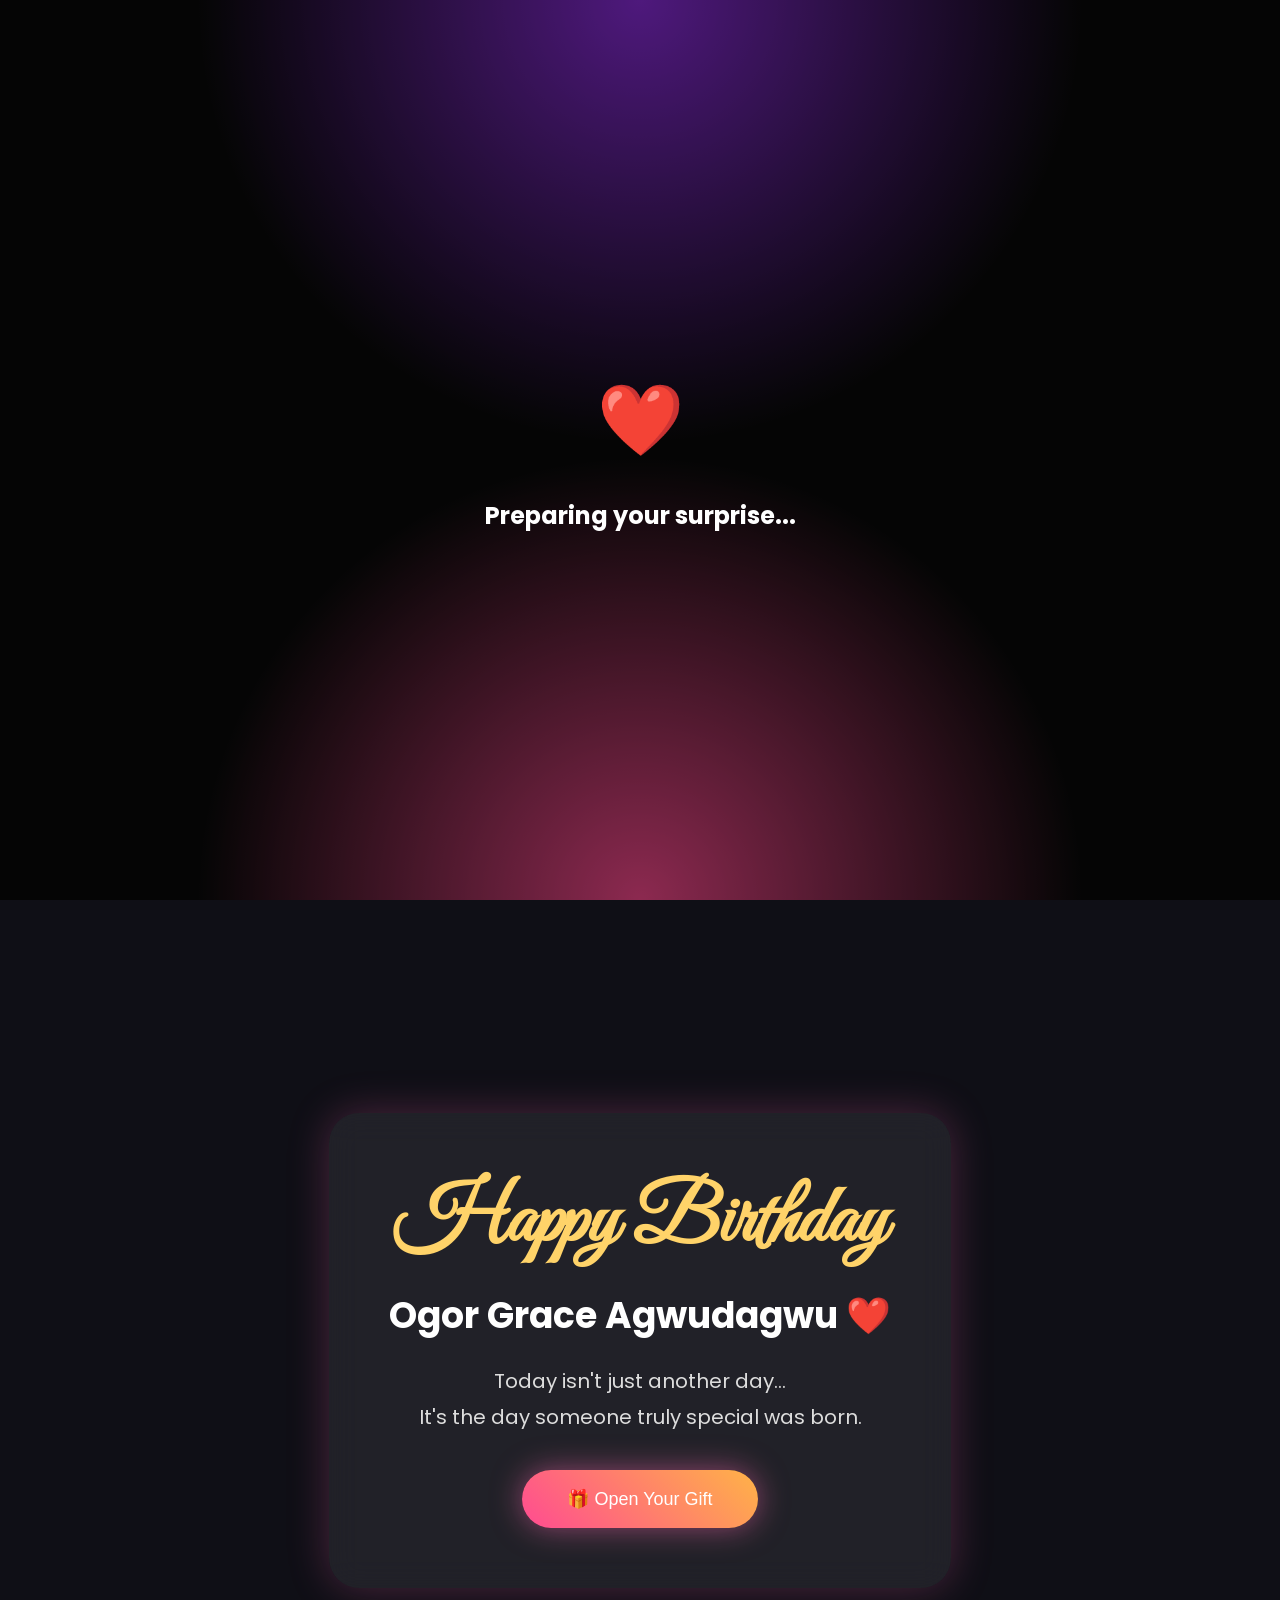
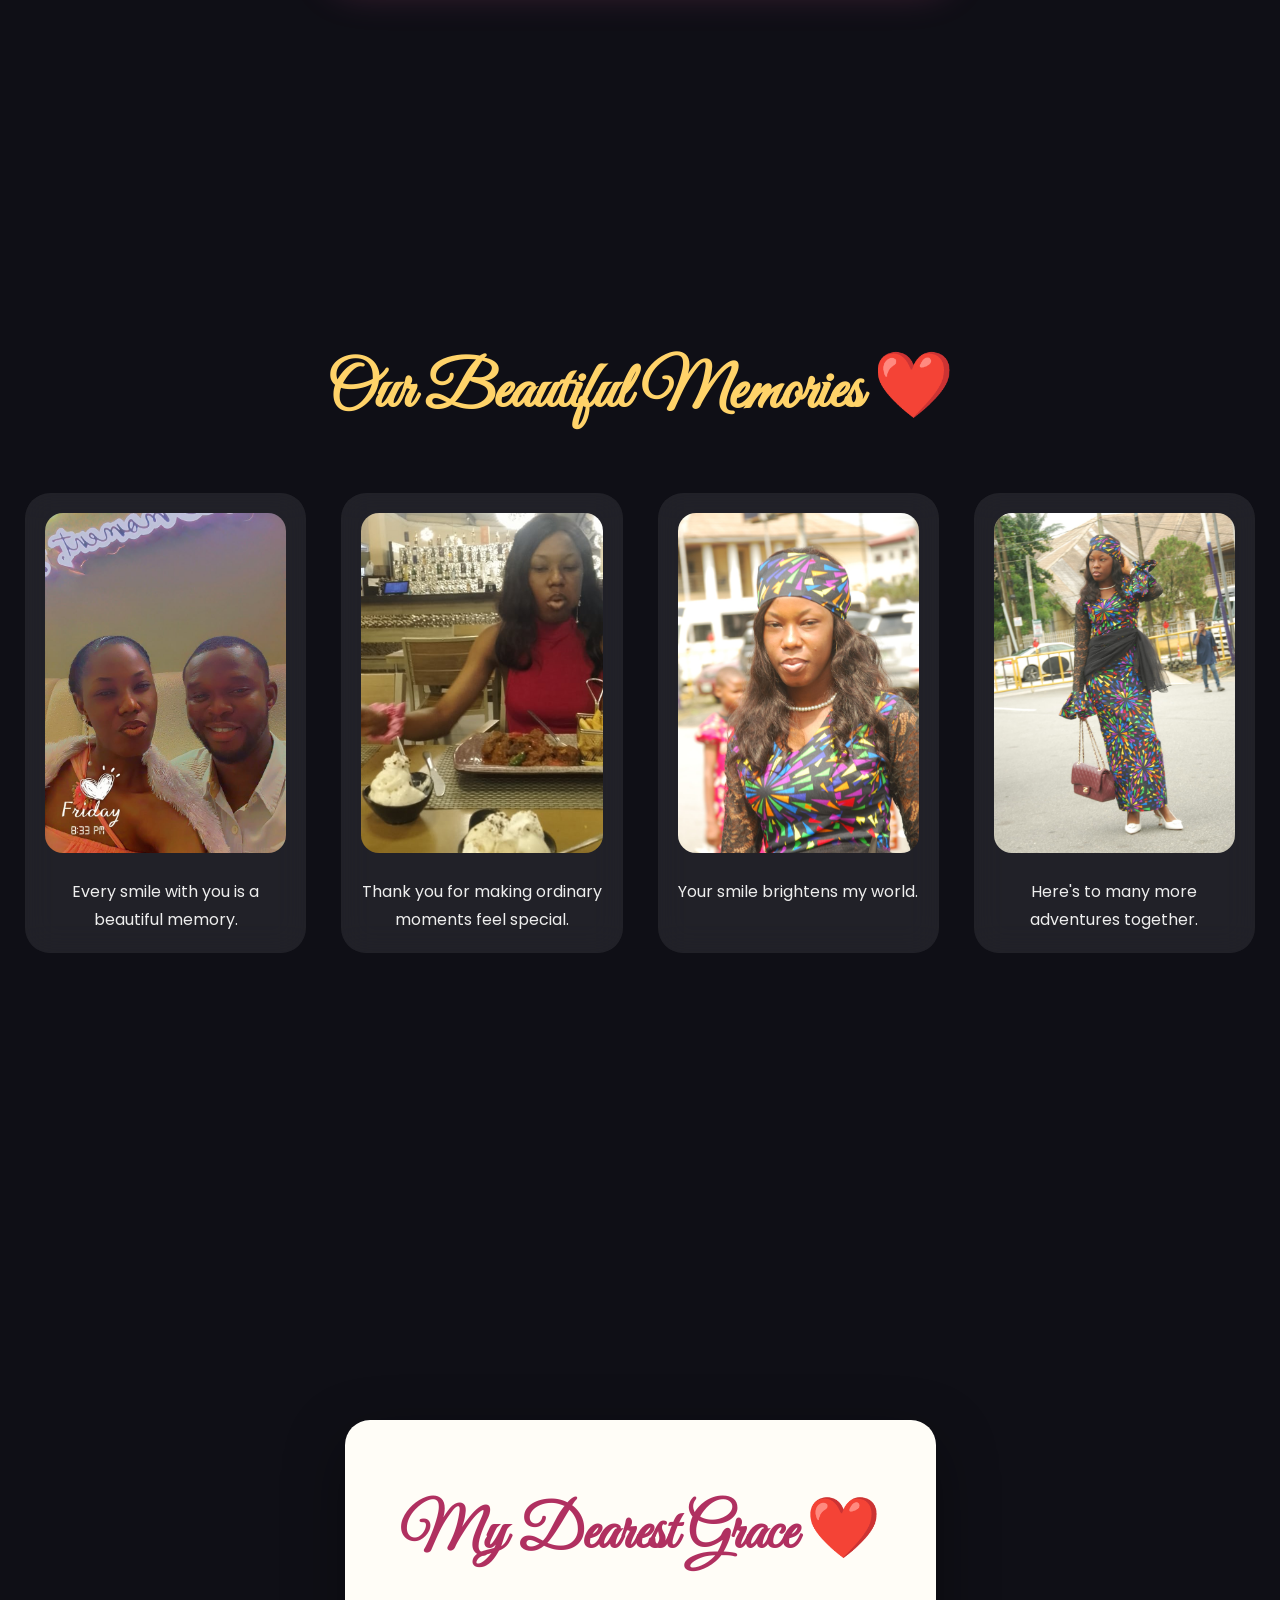
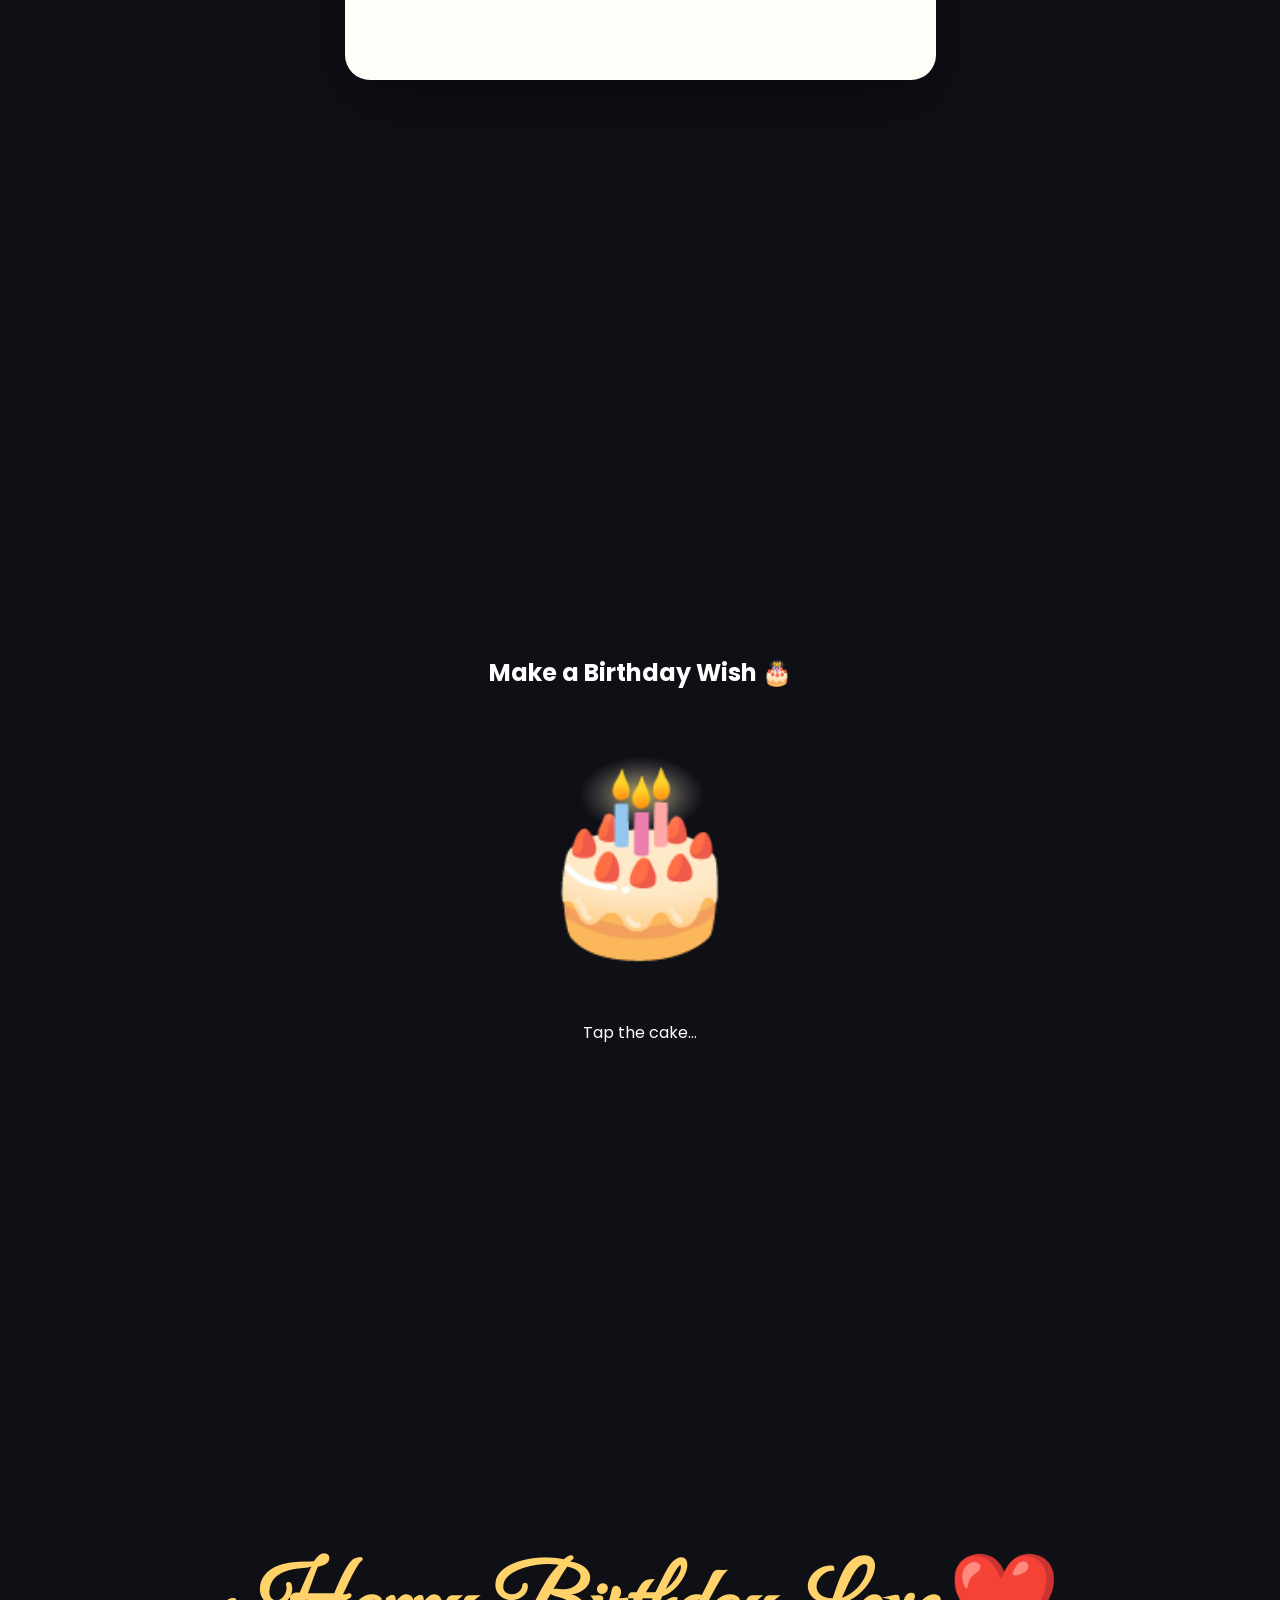
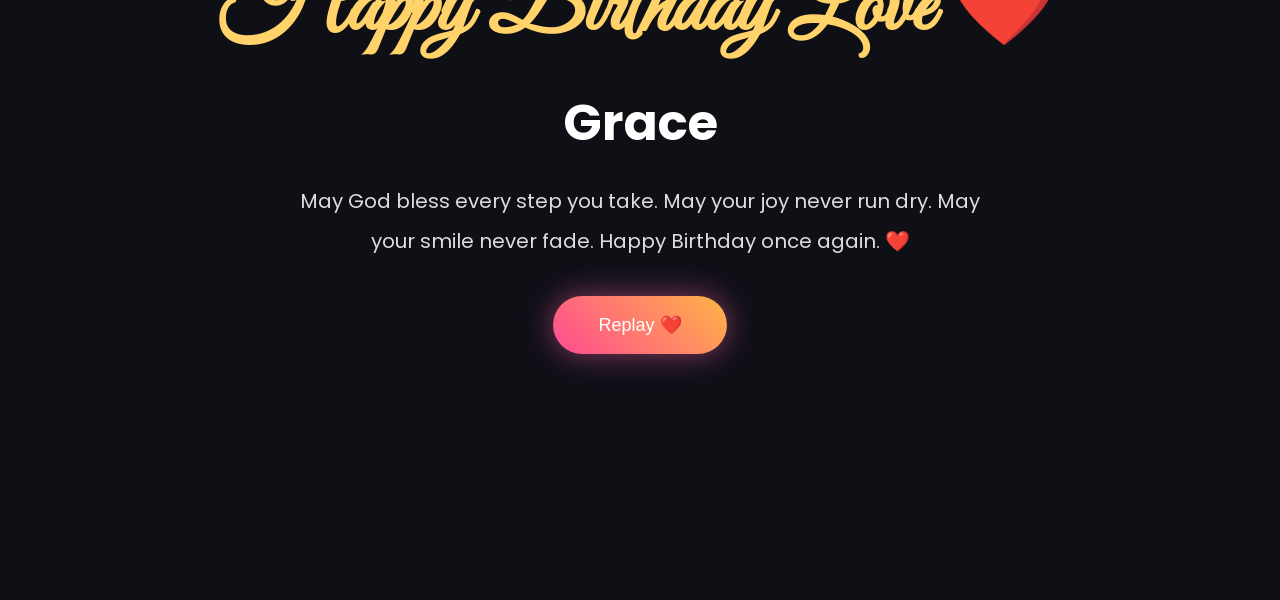
==== index.html @ 74f6b203 "Initial Birthday Website" ====
<!DOCTYPE html>
<html lang="en">
<head>

    <meta charset="UTF-8">
    <meta name="viewport" content="width=device-width, initial-scale=1.0">

    <title>Happy Birthday Grace ❤️</title>

    <link rel="stylesheet" href="css/style.css">
    <link rel="stylesheet" href="css/animations.css">
    <link rel="stylesheet" href="css/responsive.css">

    <link href="https://fonts.googleapis.com/css2?family=Great+Vibes&family=Poppins:wght@300;400;500;600;700&display=swap" rel="stylesheet">

</head>

<body>

<div id="loader">

    <div class="heart-loader">❤️</div>

    <h2>Preparing your surprise...</h2>

</div>


<!-- Floating Hearts -->
<div id="hearts"></div>


<!-- HOME -->

<section id="home">

<div class="overlay"></div>

<div class="home-content">

<h1>Happy Birthday</h1>

<h2>Ogor Grace Agwudagwu ❤️</h2>

<p>
Today isn't just another day...
<br>
It's the day someone truly special was born.
</p>

<button id="giftButton">

🎁 Open Your Gift

</button>

</div>

</section>



<!-- STORY -->

<section id="story">

<h2 class="title">

Our Beautiful Memories ❤️

</h2>

<div class="gallery">

<div class="card">

<img src="assets/images/photo1.jpg">

<p>Every smile with you is a beautiful memory.</p>

</div>


<div class="card">

<img src="assets/images/photo2.jpg">

<p>Thank you for making ordinary moments feel special.</p>

</div>


<div class="card">

<img src="assets/images/photo3.jpg">

<p>Your smile brightens my world.</p>

</div>


<div class="card">

<img src="assets/images/photo4.jpg">

<p>Here's to many more adventures together.</p>

</div>

</div>

</section>



<!-- LETTER -->

<section id="letter">

<div class="paper">

<h2>My Dearest Grace ❤️</h2>

<p id="typedText"></p>

</div>

</section>



<!-- CAKE -->

<section id="cake">

<h2>

Make a Birthday Wish 🎂

</h2>

<div id="cakeEmoji">

🎂

</div>

<p>

Tap the cake...

</p>

</section>




<!-- FINAL -->

<section id="ending">

<h1>

Happy Birthday Love ❤️

</h1>

<h2>

Grace

</h2>

<p>

May God bless every step you take.

May your joy never run dry.

May your smile never fade.

Happy Birthday once again.

❤️

</p>

<button onclick="location.reload()">

Replay ❤️

</button>

</section>



<audio id="bgMusic" loop>

<source src="assets/music/music.mp3" type="audio/mpeg">

</audio>

<script src="js/gallery.js"></script>
<script src="js/fireworks.js"></script>
<script src="js/music.js"></script>
<script src="js/typing.js"></script>
<script src="js/script.js"></script>

<script src="js/script.js"></script>

</body>

</html>
---- css/style.css ----
/* ===========================
   GLOBAL
=========================== */

*{
    margin:0;
    padding:0;
    box-sizing:border-box;
}

html{
    scroll-behavior:smooth;
}

body{

    font-family:'Poppins',sans-serif;
    background:#0f0f16;
    color:white;
    overflow-x:hidden;

}


/* ===========================
BACKGROUND
=========================== */

body::before{

    content:"";
    position:fixed;
    inset:0;

    background:

    radial-gradient(circle at top,#8e2de2 0%,transparent 40%),

    radial-gradient(circle at bottom,#ff4b91 0%,transparent 40%),

    #090909;

    z-index:-2;

}

body::after{

    content:"";
    position:fixed;
    inset:0;

    background:rgba(0,0,0,.45);

    z-index:-1;

}



/* ===========================
LOADER
=========================== */

#loader{

height:100vh;

display:flex;

flex-direction:column;

justify-content:center;

align-items:center;

gap:25px;

}

.heart-loader{

font-size:70px;

animation:beat 1s infinite;

}

@keyframes beat{

0%{transform:scale(1);}

50%{transform:scale(1.25);}

100%{transform:scale(1);}

}



/* ===========================
SECTIONS
=========================== */

section{

min-height:100vh;

padding:80px 25px;

display:flex;

flex-direction:column;

justify-content:center;

align-items:center;

text-align:center;

}



/* ===========================
HOME
=========================== */

#home{

position:relative;

}

.home-content{

max-width:850px;

backdrop-filter:blur(15px);

background:rgba(255,255,255,.08);

padding:60px;

border-radius:30px;

box-shadow:0 0 40px rgba(255,105,180,.25);

}

.home-content h1{

font-family:'Great Vibes',cursive;

font-size:80px;

color:#ffd369;

margin-bottom:15px;

}

.home-content h2{

font-size:36px;

margin-bottom:20px;

color:white;

}

.home-content p{

font-size:20px;

line-height:1.8;

color:#ddd;

margin-bottom:35px;

}



/* ===========================
BUTTON
=========================== */

button{

padding:18px 45px;

border:none;

border-radius:60px;

font-size:18px;

cursor:pointer;

background:linear-gradient(45deg,#ff4b91,#ffb347);

color:white;

transition:.35s;

box-shadow:0 0 30px rgba(255,105,180,.5);

}

button:hover{

transform:translateY(-5px) scale(1.05);

box-shadow:0 15px 40px rgba(255,105,180,.6);

}



/* ===========================
SECTION TITLES
=========================== */

.title{

font-family:'Great Vibes',cursive;

font-size:65px;

color:#ffd369;

margin-bottom:60px;

}



/* ===========================
PHOTO GALLERY
=========================== */

.gallery{

display:grid;

grid-template-columns:repeat(auto-fit,minmax(260px,1fr));

gap:35px;

width:100%;

max-width:1300px;

}

.card{

background:rgba(255,255,255,.08);

padding:20px;

border-radius:25px;

backdrop-filter:blur(15px);

transition:.4s;

overflow:hidden;

}

.card:hover{

transform:translateY(-10px);

}

.card img{

width:100%;

height:340px;

object-fit:cover;

border-radius:18px;

}

.card p{

margin-top:18px;

font-size:16px;

line-height:1.7;

color:#eee;

}



/* ===========================
LETTER
=========================== */

.paper{

background:#fffdf7;

color:#444;

padding:55px;

border-radius:25px;

max-width:900px;

line-height:2;

box-shadow:0 20px 60px rgba(0,0,0,.35);

}

.paper h2{

font-family:'Great Vibes',cursive;

font-size:60px;

color:#b03060;

margin-bottom:30px;

}



/* ===========================
CAKE
=========================== */

#cakeEmoji{

font-size:180px;

margin:30px 0;

cursor:pointer;

transition:.4s;

}

#cakeEmoji:hover{

transform:scale(1.1);

}



/* ===========================
ENDING
=========================== */

#ending h1{

font-family:'Great Vibes',cursive;

font-size:90px;

color:#ffd369;

margin-bottom:20px;

}

#ending h2{

font-size:50px;

margin-bottom:20px;

}

#ending p{

max-width:700px;

line-height:2;

font-size:20px;

color:#ddd;

margin-bottom:35px;

}



/* ===========================
FLOATING HEARTS
=========================== */

.heart{

position:fixed;

bottom:-50px;

font-size:22px;

animation:floatUp linear forwards;

pointer-events:none;

opacity:.85;

}

@keyframes floatUp{

0%{

transform:translateY(0) rotate(0deg);

opacity:0;

}

15%{

opacity:1;

}

100%{

transform:translateY(-120vh) rotate(360deg);

opacity:0;

}

}



/* ===========================
MOBILE
=========================== */

@media(max-width:768px){

.home-content{

padding:35px 25px;

}

.home-content h1{

font-size:55px;

}

.home-content h2{

font-size:25px;

}

.title{

font-size:45px;

}

.paper{

padding:30px;

}

.paper h2{

font-size:45px;

}

#cakeEmoji{

font-size:120px;

}

#ending h1{

font-size:60px;

}

#ending h2{

font-size:34px;

}

}
---- css/responsive.css ----
/* ==========================================
   RESPONSIVE.CSS
   ========================================== */

/* Large Tablets */
@media (max-width: 1200px){

.home-content{
    width:90%;
}

.gallery{
    grid-template-columns:repeat(2,1fr);
}

.paper{
    width:90%;
}

}


/* Tablets */

@media (max-width:900px){

.home-content h1{
    font-size:60px;
}

.home-content h2{
    font-size:28px;
}

.title{
    font-size:48px;
}

.gallery{
    grid-template-columns:1fr;
}

.card img{
    height:420px;
}

.paper{
    padding:35px;
}

#cakeEmoji{
    font-size:130px;
}

}


/* Phones */

@media (max-width:768px){

section{
    padding:60px 18px;
}

.home-content{

padding:30px 20px;

border-radius:20px;

}

.home-content h1{

font-size:46px;

}

.home-content h2{

font-size:22px;

line-height:1.5;

}

.home-content p{

font-size:16px;

}

button{

width:100%;

font-size:17px;

padding:16px;

}

.title{

font-size:42px;

}

.card{

padding:15px;

}

.card img{

height:320px;

}

.paper{

padding:25px;

line-height:1.8;

}

.paper h2{

font-size:42px;

}

.paper p{

font-size:16px;

}

#cakeEmoji{

font-size:100px;

}

#ending h1{

font-size:52px;

}

#ending h2{

font-size:30px;

}

#ending p{

font-size:17px;

}

}


/* Small Phones */

@media (max-width:480px){

.home-content h1{

font-size:38px;

}

.home-content h2{

font-size:20px;

}

.title{

font-size:36px;

}

.card img{

height:260px;

}

.paper h2{

font-size:35px;

}

.paper{

padding:20px;

}

#cakeEmoji{

font-size:80px;

}

#ending h1{

font-size:42px;

}

#ending h2{

font-size:26px;

}

}
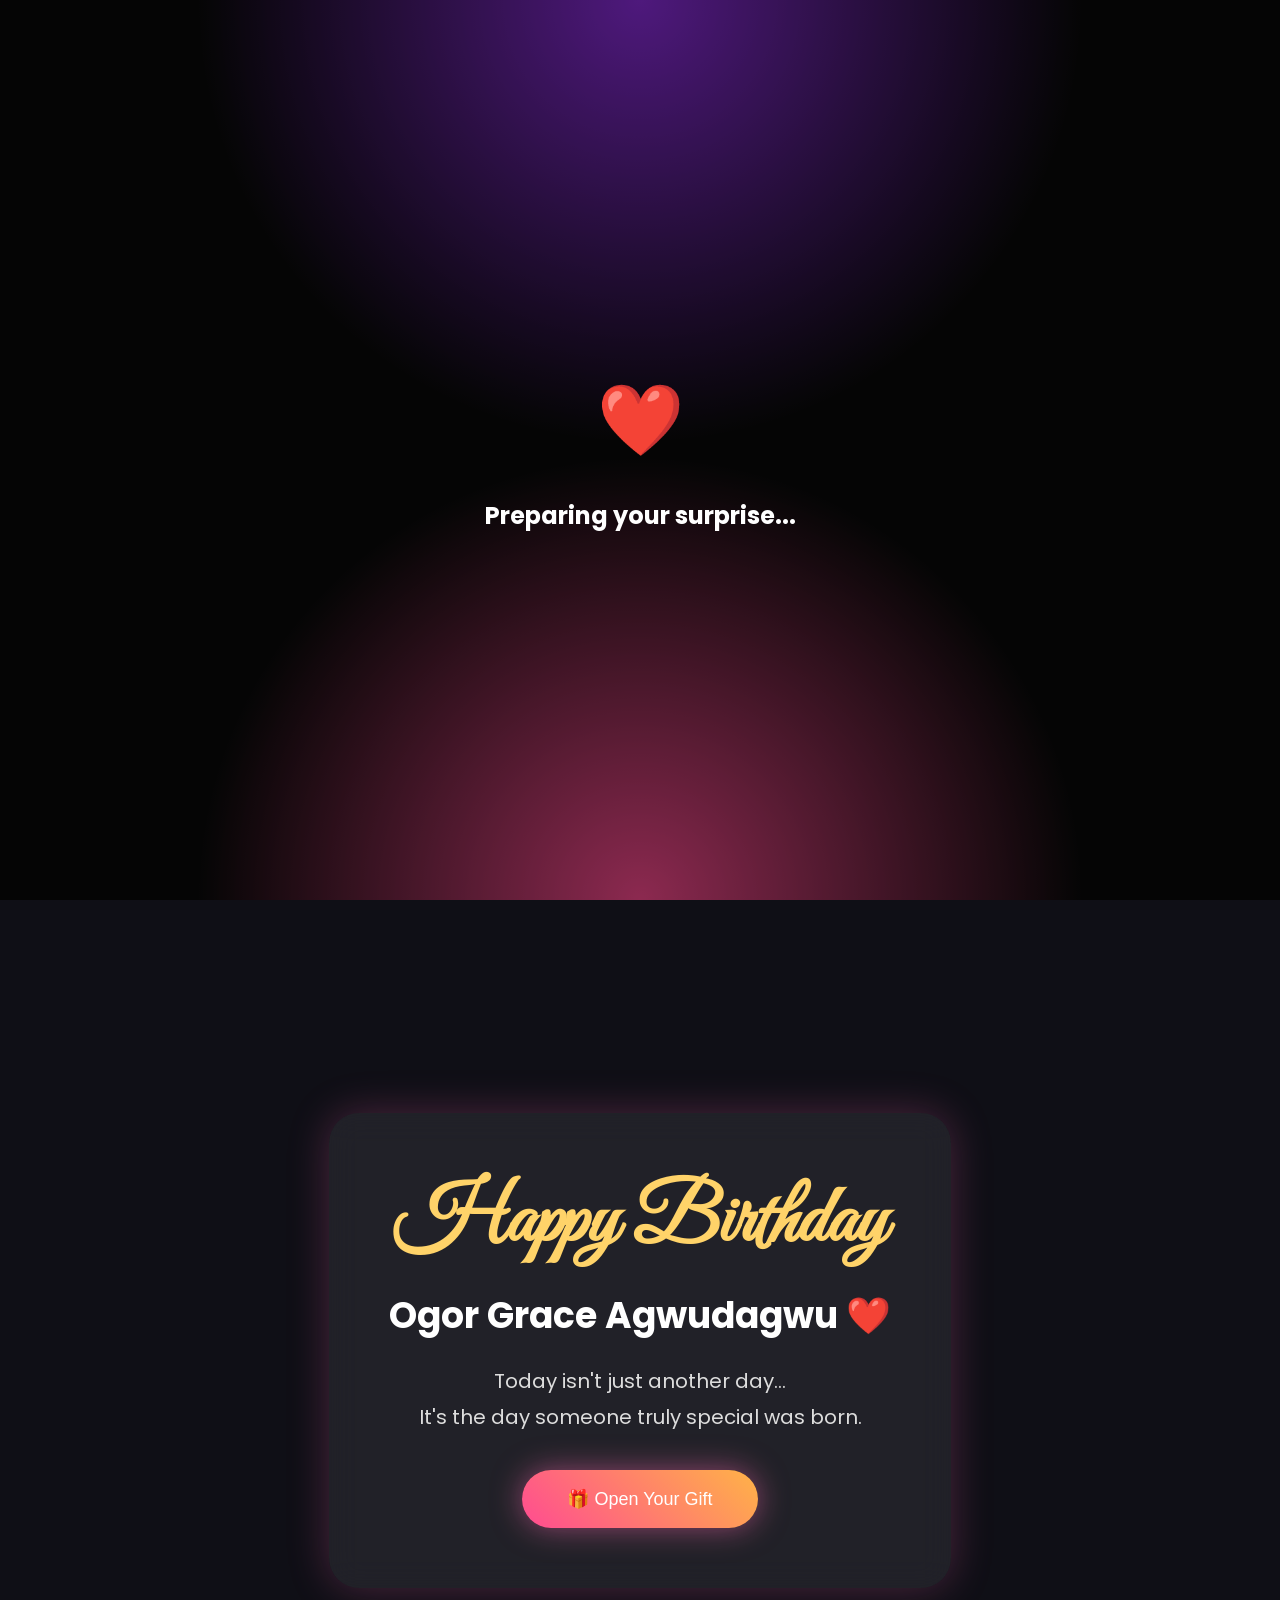
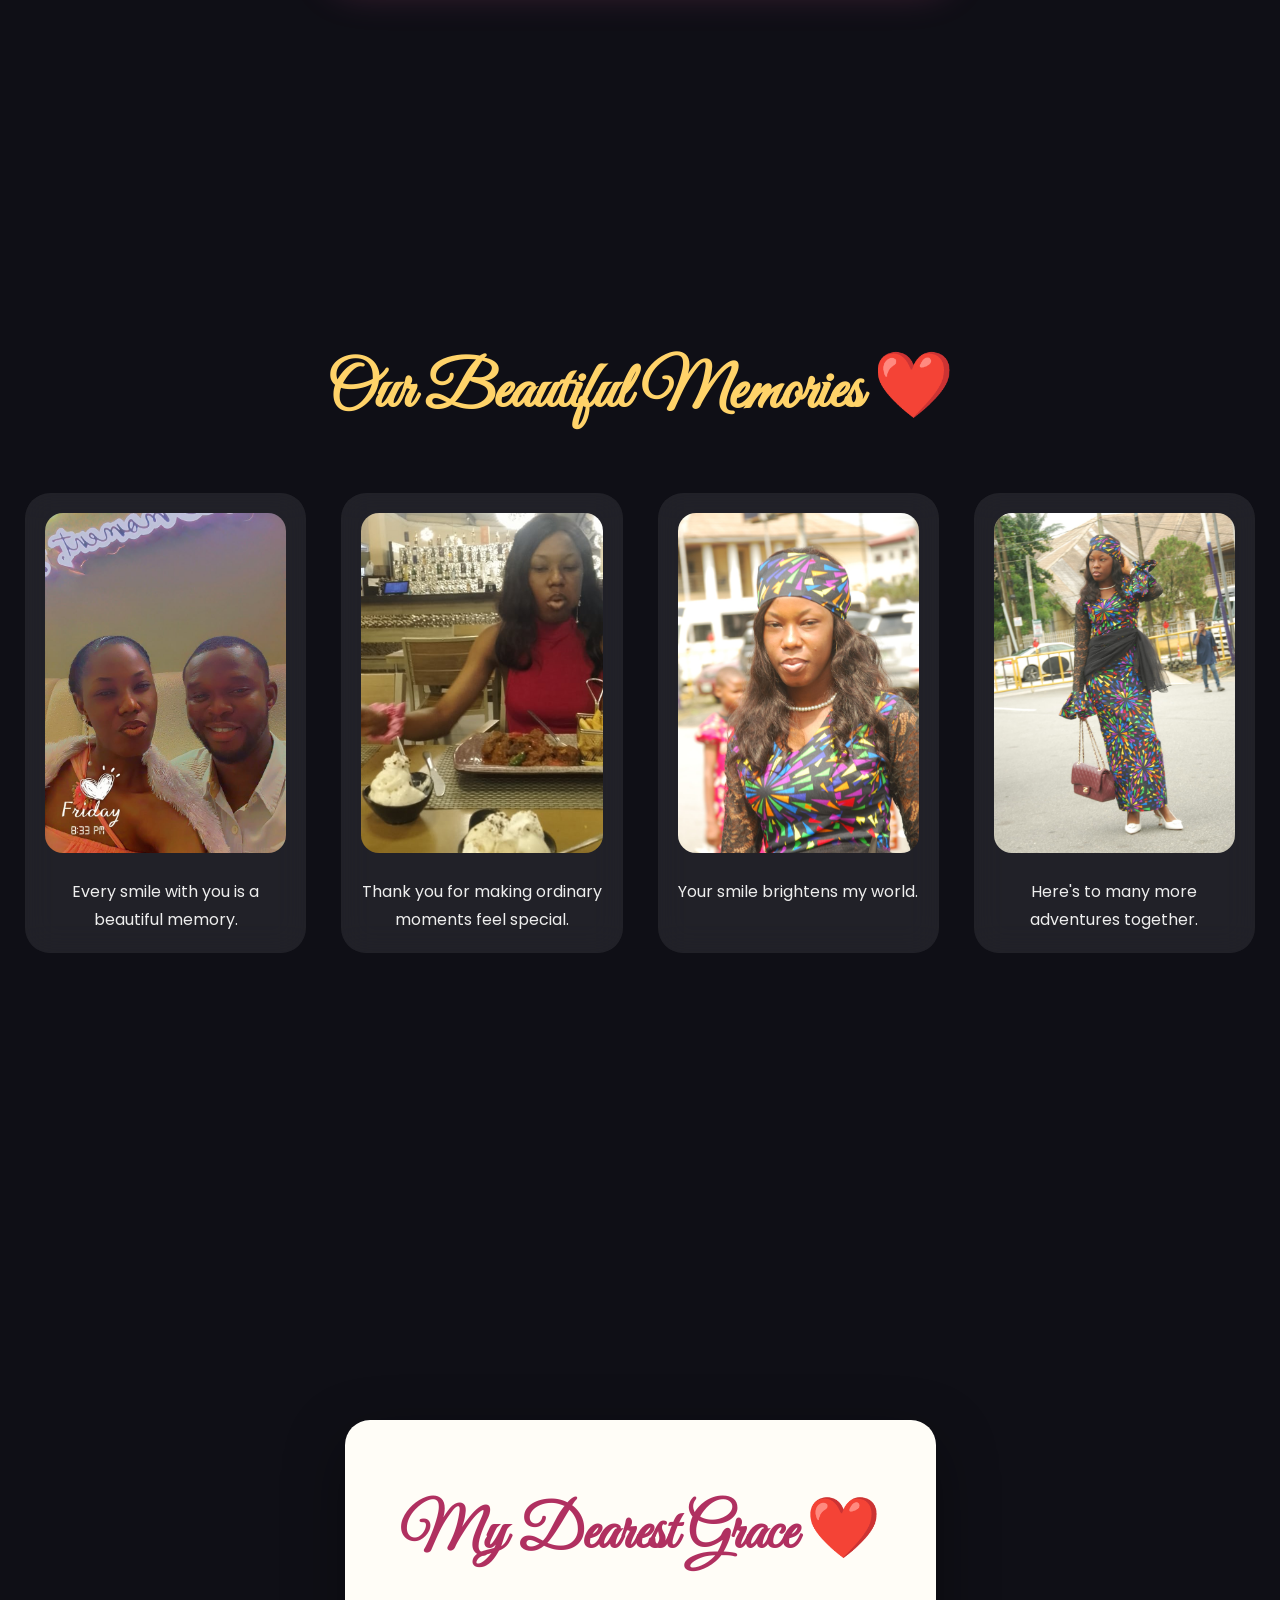
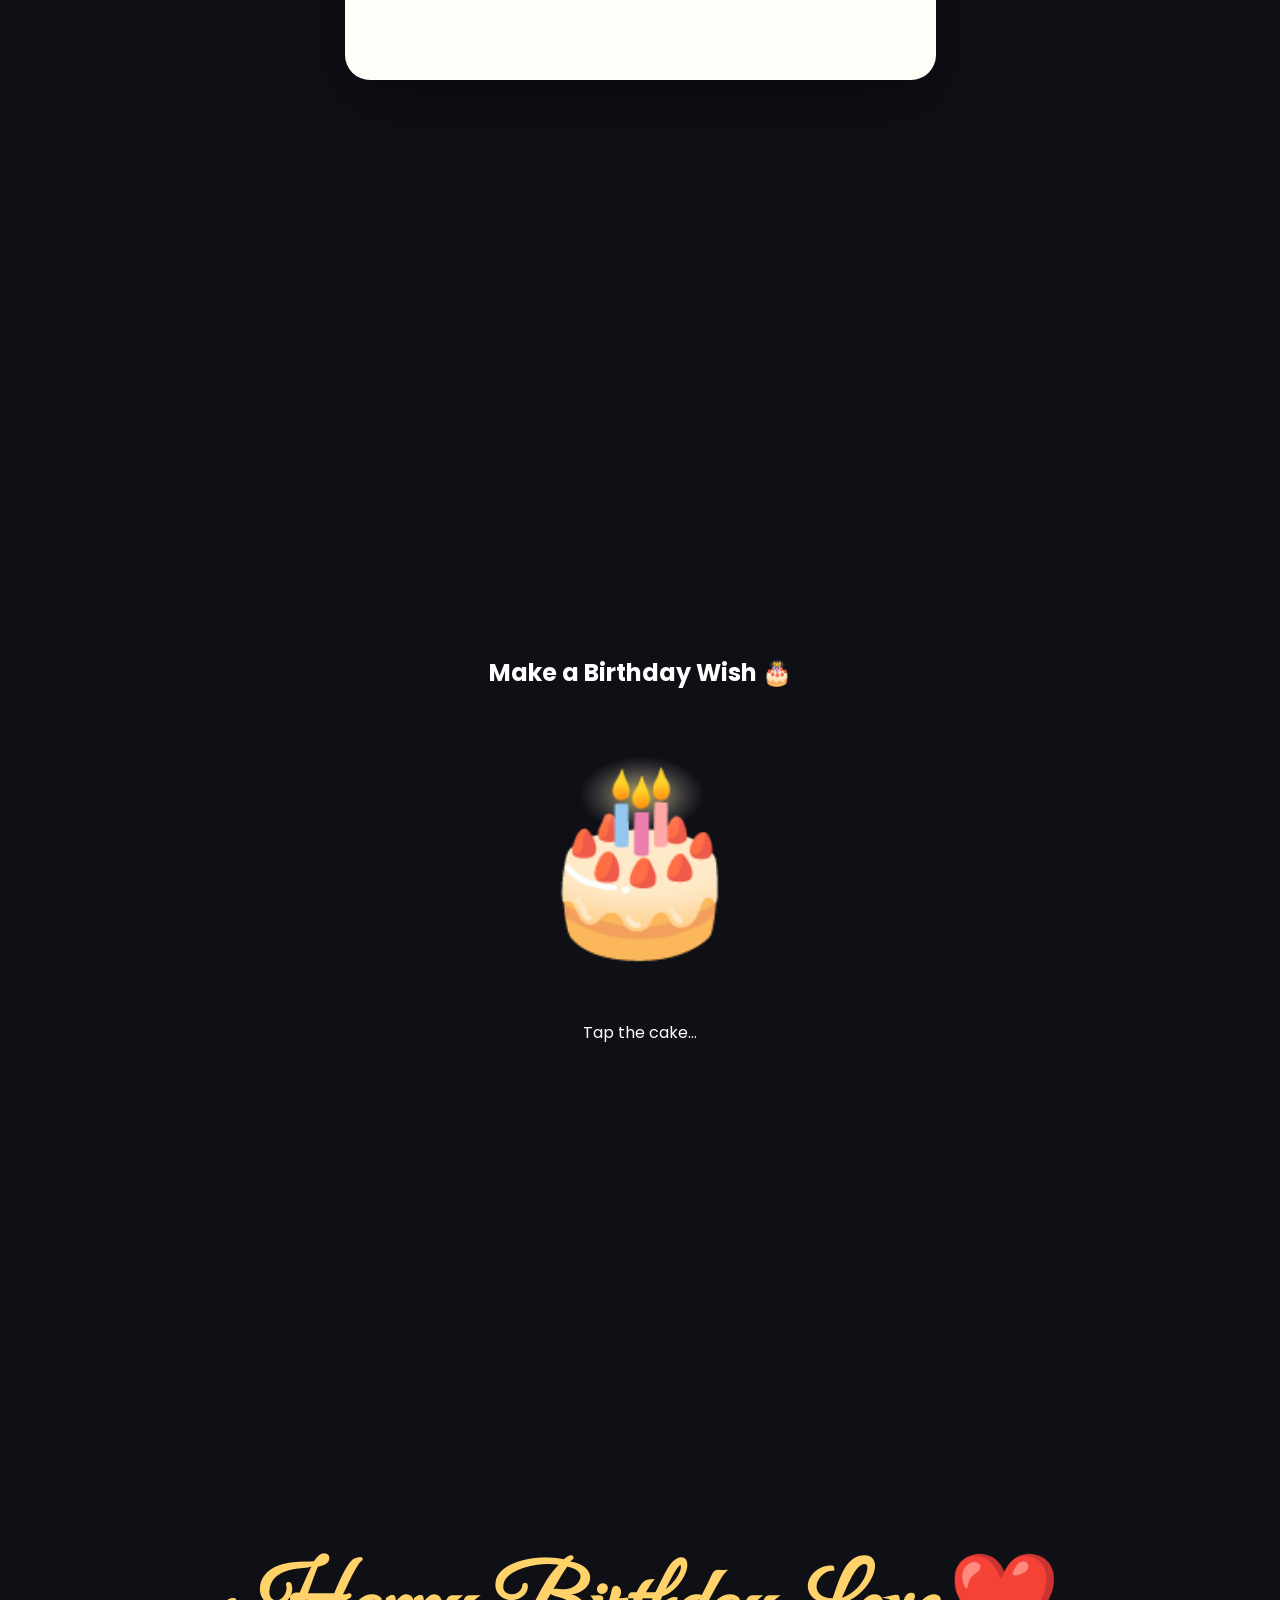
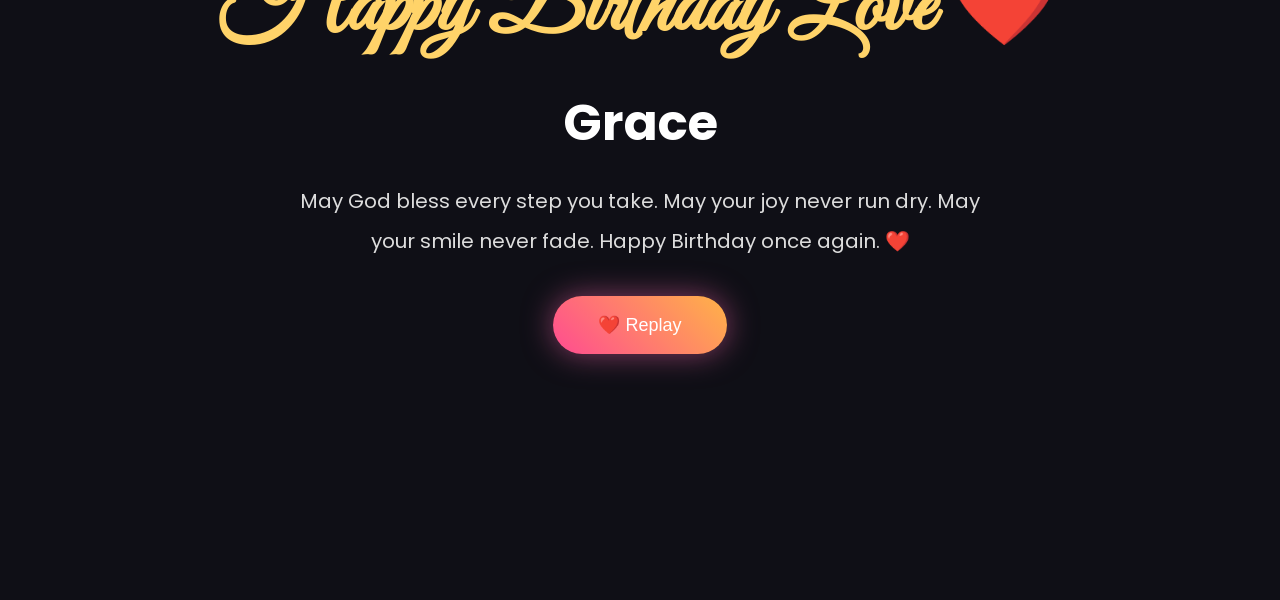
==== commit 4b9dbb20: "Fix duplicate HTML and update button ID Removed duplicate HTML structure and corrected button ID." ====
--- a/index.html
+++ b/index.html
@@ -186,10 +186,8 @@
 
 </p>
 
-<button onclick="location.reload()">
-
-Replay ❤️
-
+<button id="replayBtn">
+❤️ Replay
 </button>
 
 </section>
@@ -212,4 +210,4 @@
 
 </body>
 
-</html>+</html>
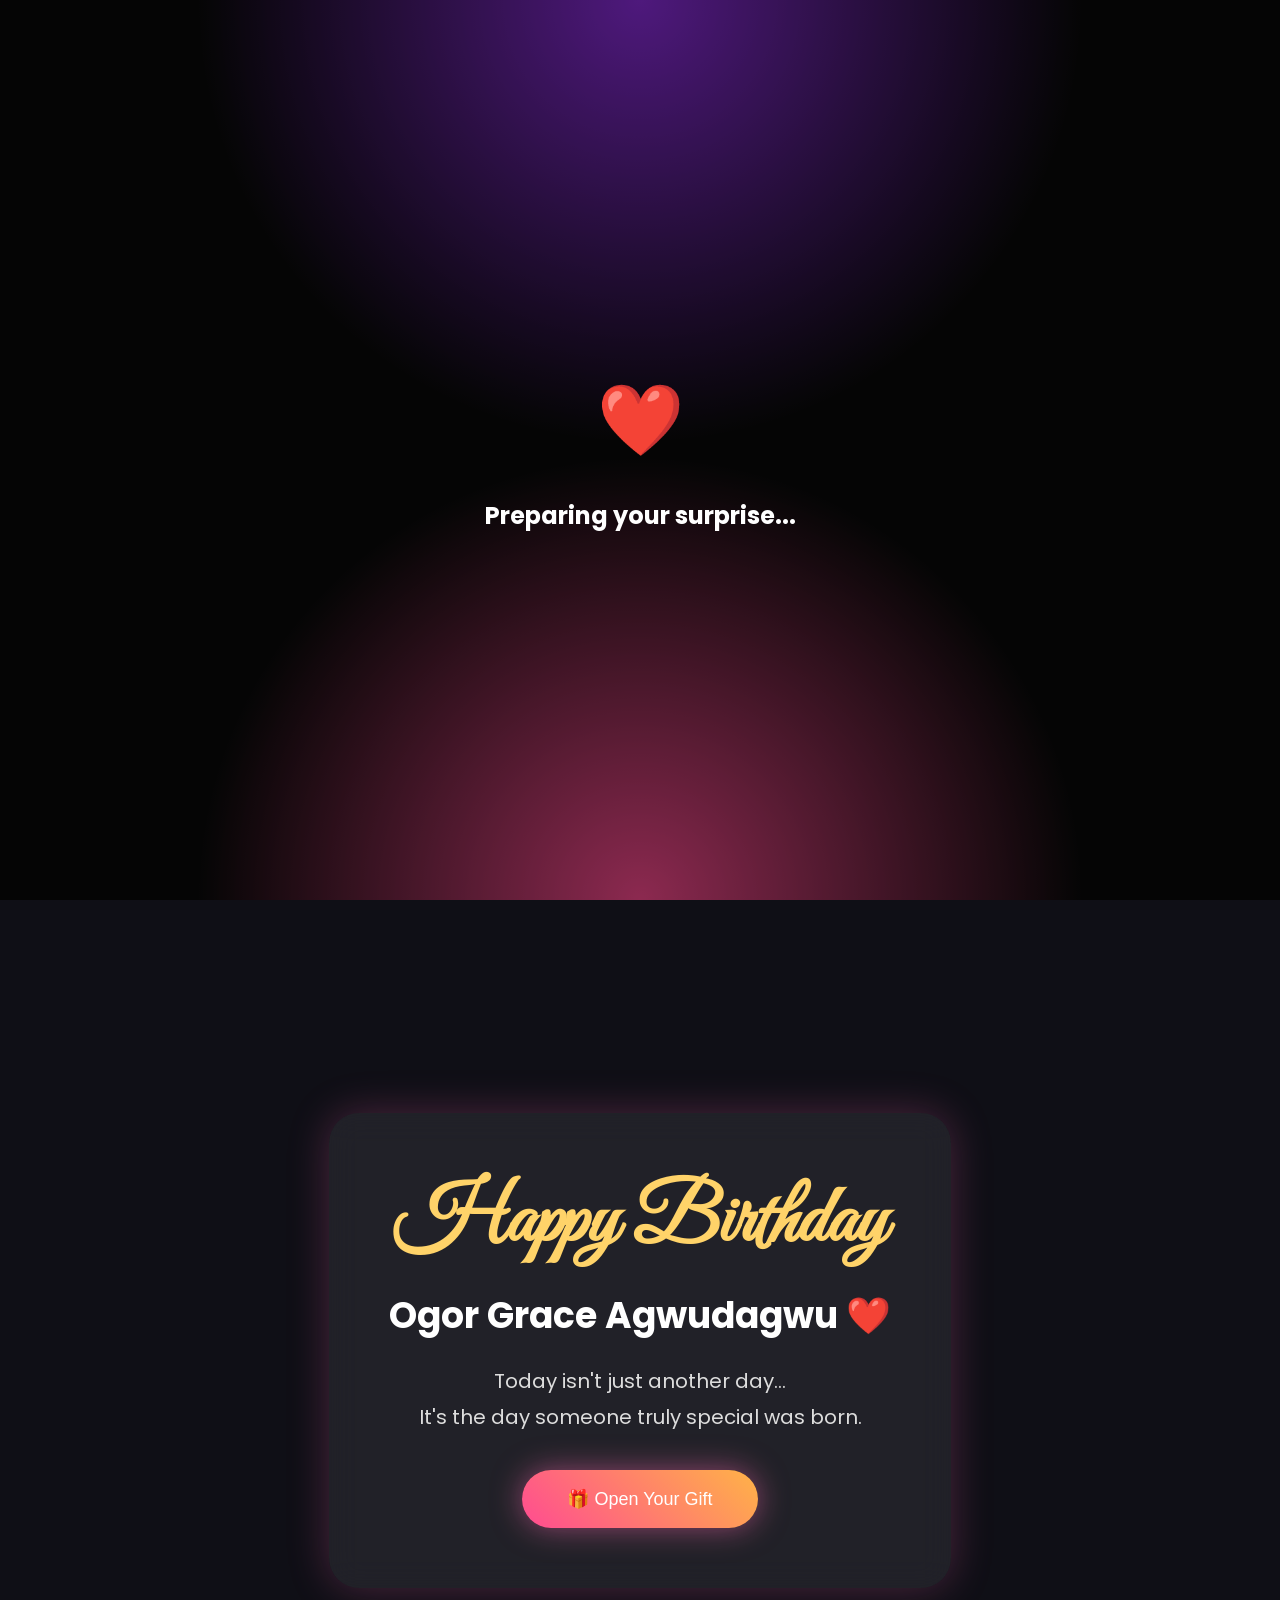
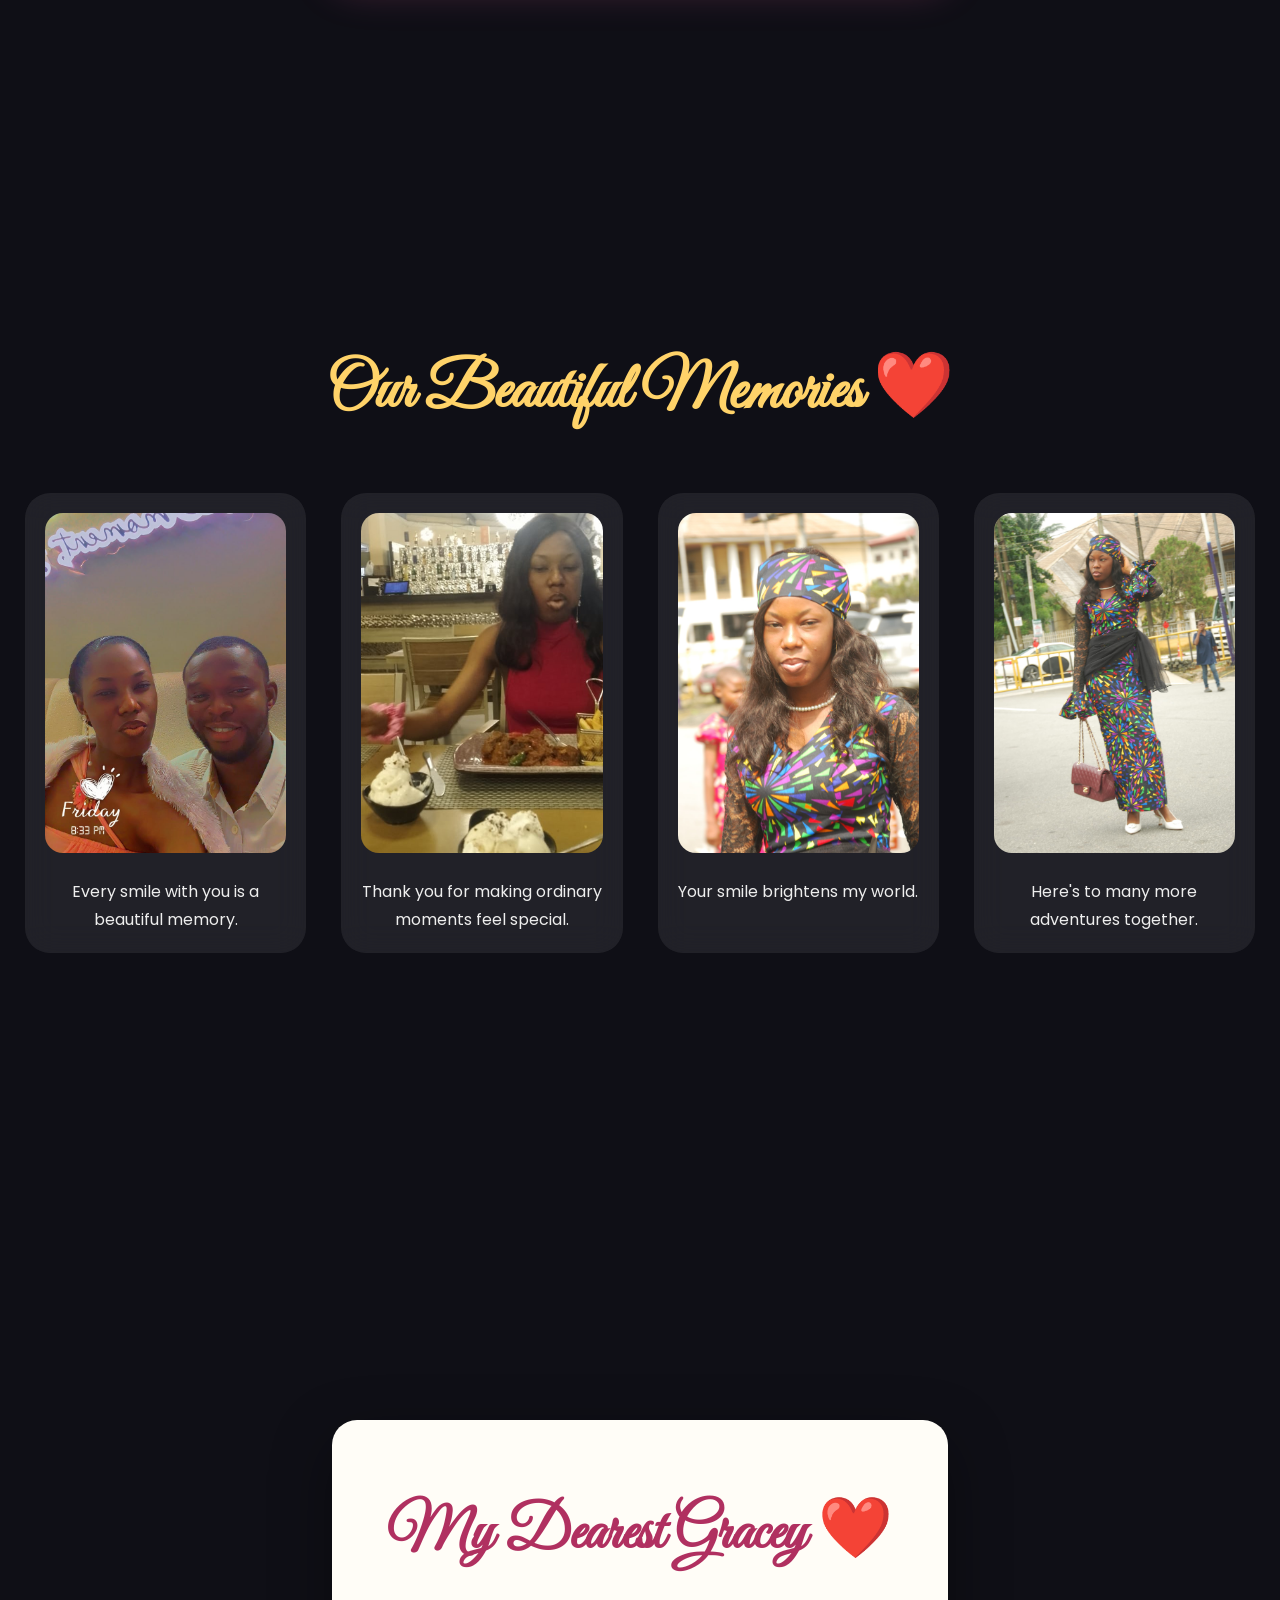
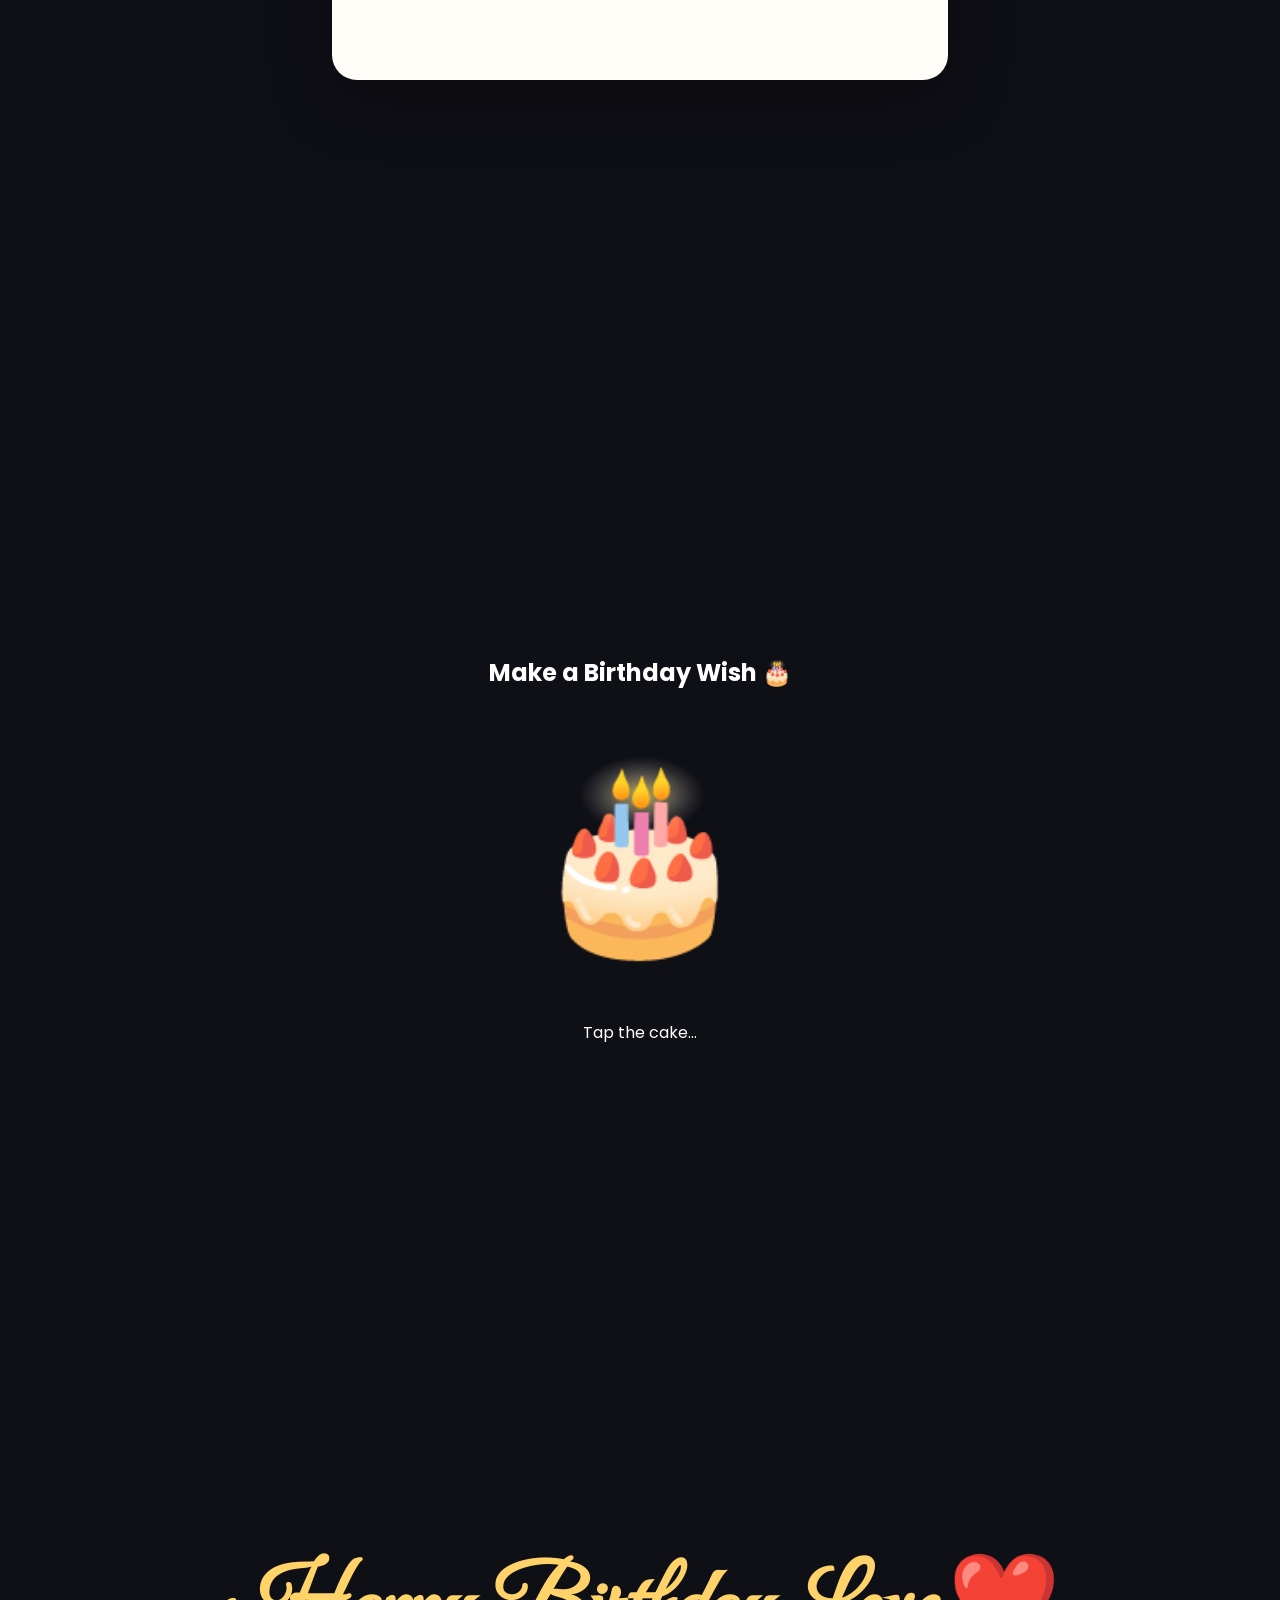
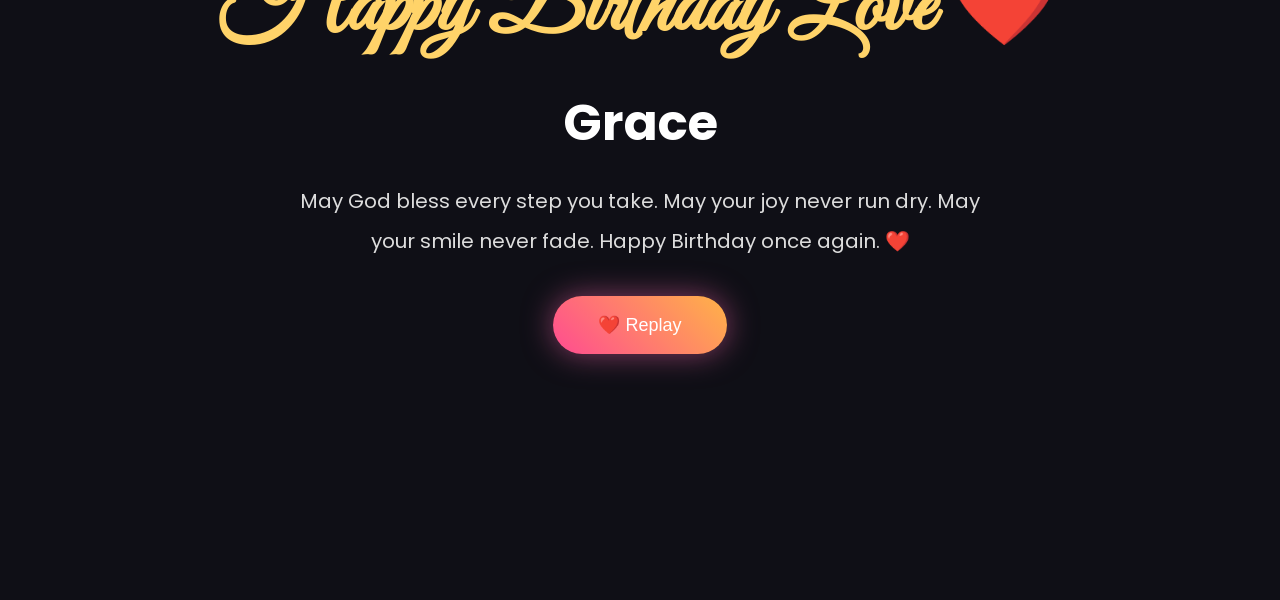
==== commit 1cc4f29c: "Update index.html" ====
--- a/index.html
+++ b/index.html
@@ -119,7 +119,7 @@
 
 <div class="paper">
 
-<h2>My Dearest Grace ❤️</h2>
+<h2>My Dearest Gracey ❤️</h2>
 
 <p id="typedText"></p>
 
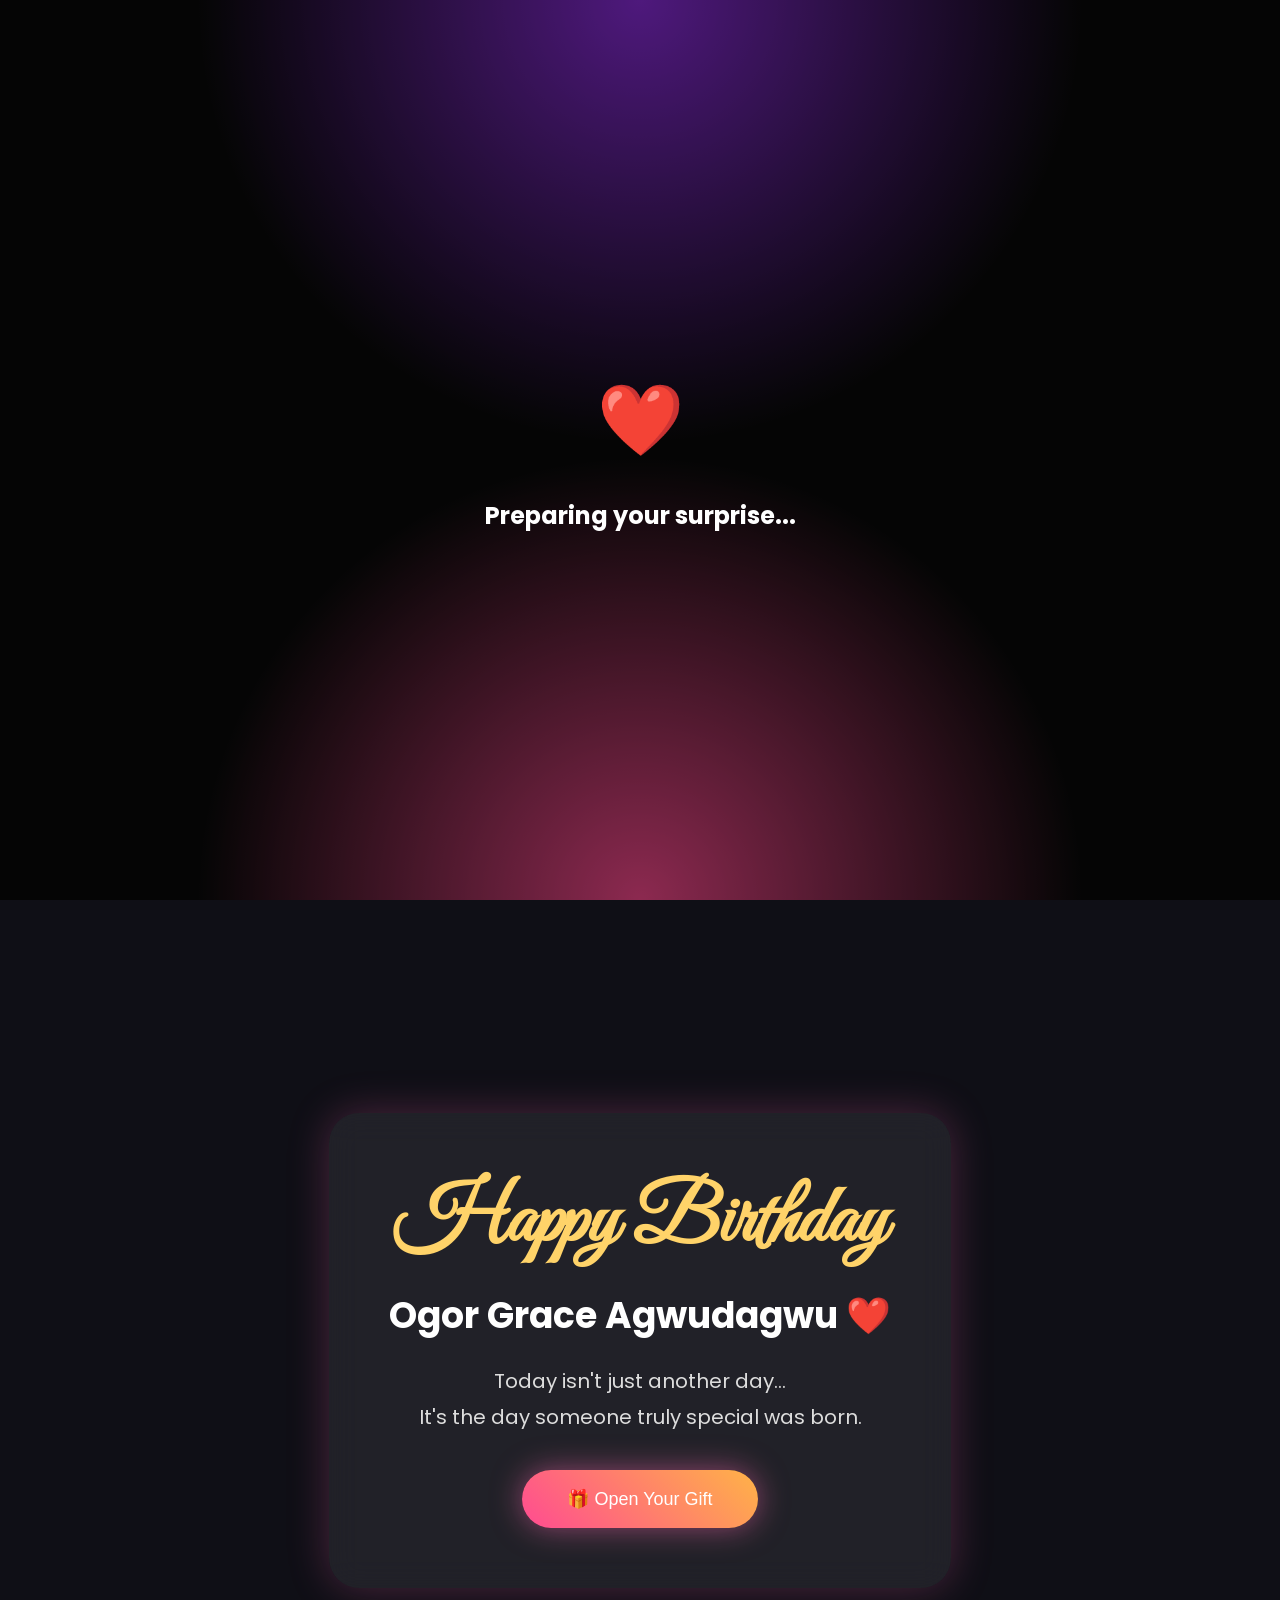
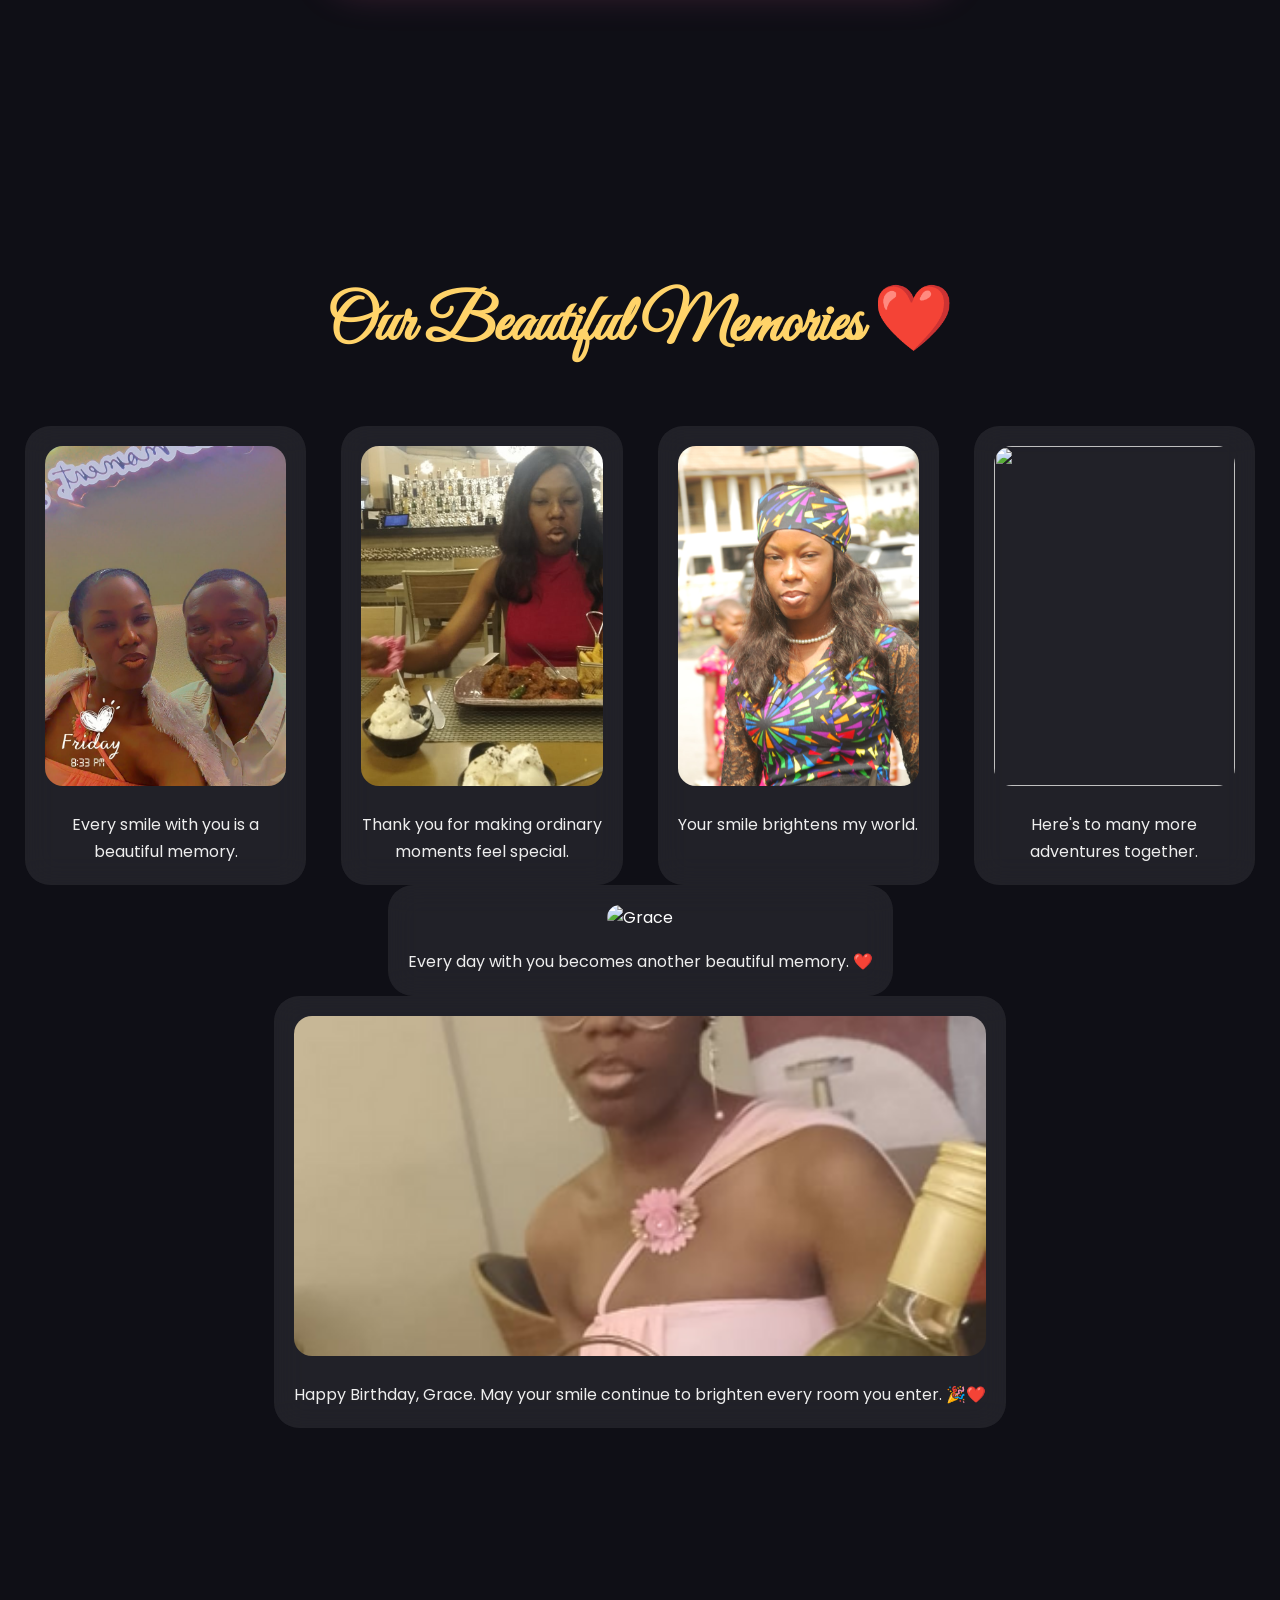
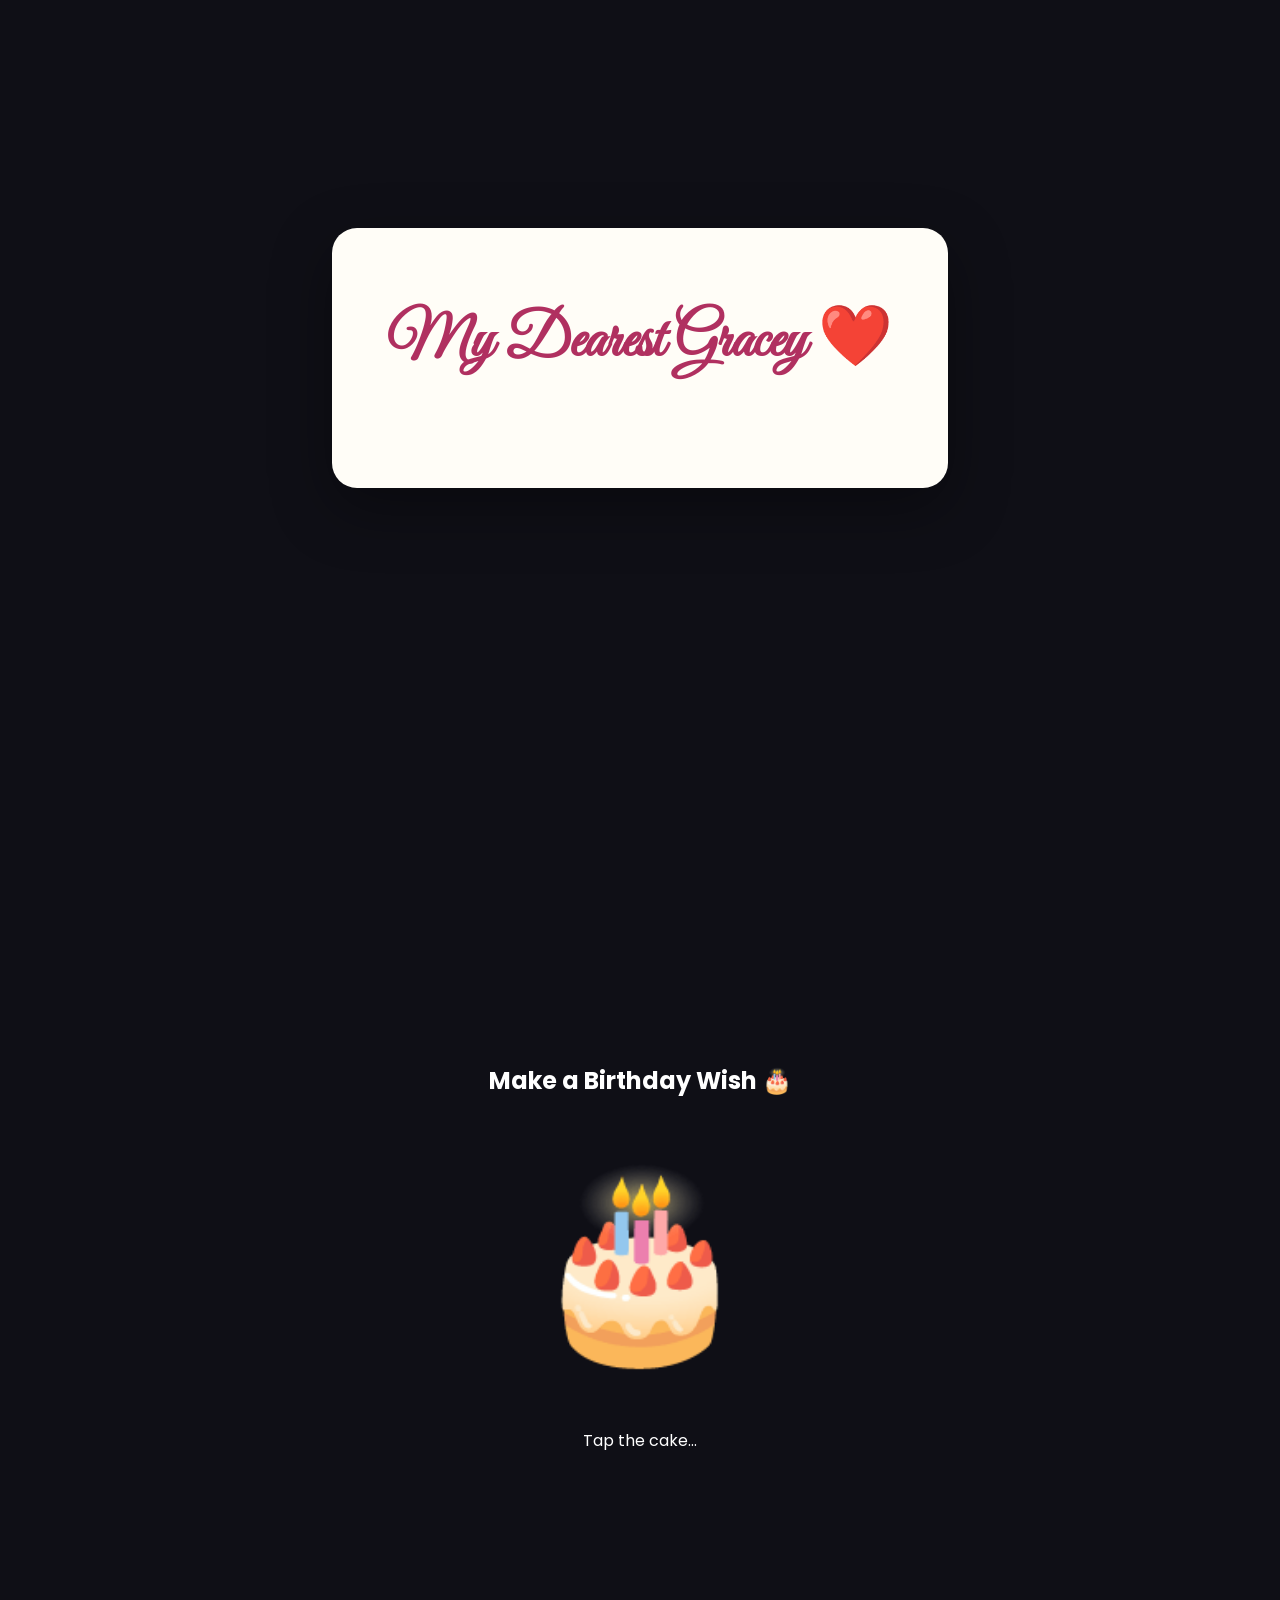
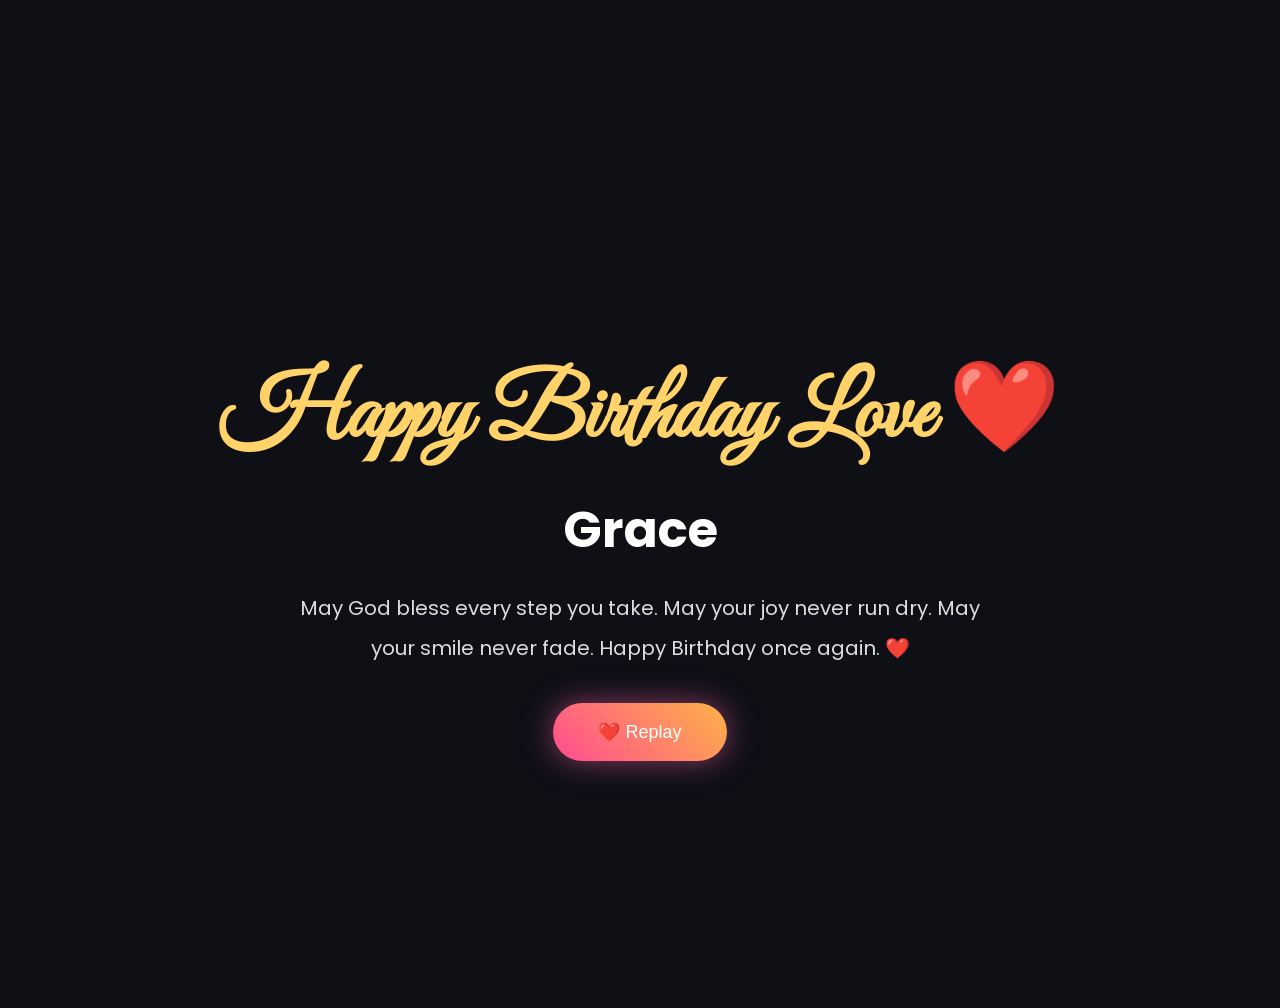
==== commit 53e467bc: "Update index.html" ====
--- a/index.html
+++ b/index.html
@@ -109,6 +109,26 @@
 
 </div>
 
+<div class="card">
+
+    <img src="assets/images/photo5.jpg" alt="Grace">
+
+    <p>
+        Every day with you becomes another beautiful memory. ❤️
+    </p>
+
+</div>
+
+<div class="card">
+
+    <img src="assets/images/photo6.jpg" alt="Grace">
+
+    <p>
+        Happy Birthday, Grace. May your smile continue to brighten every room you enter. 🎉❤️
+    </p>
+
+</div>
+
 </section>
 
 
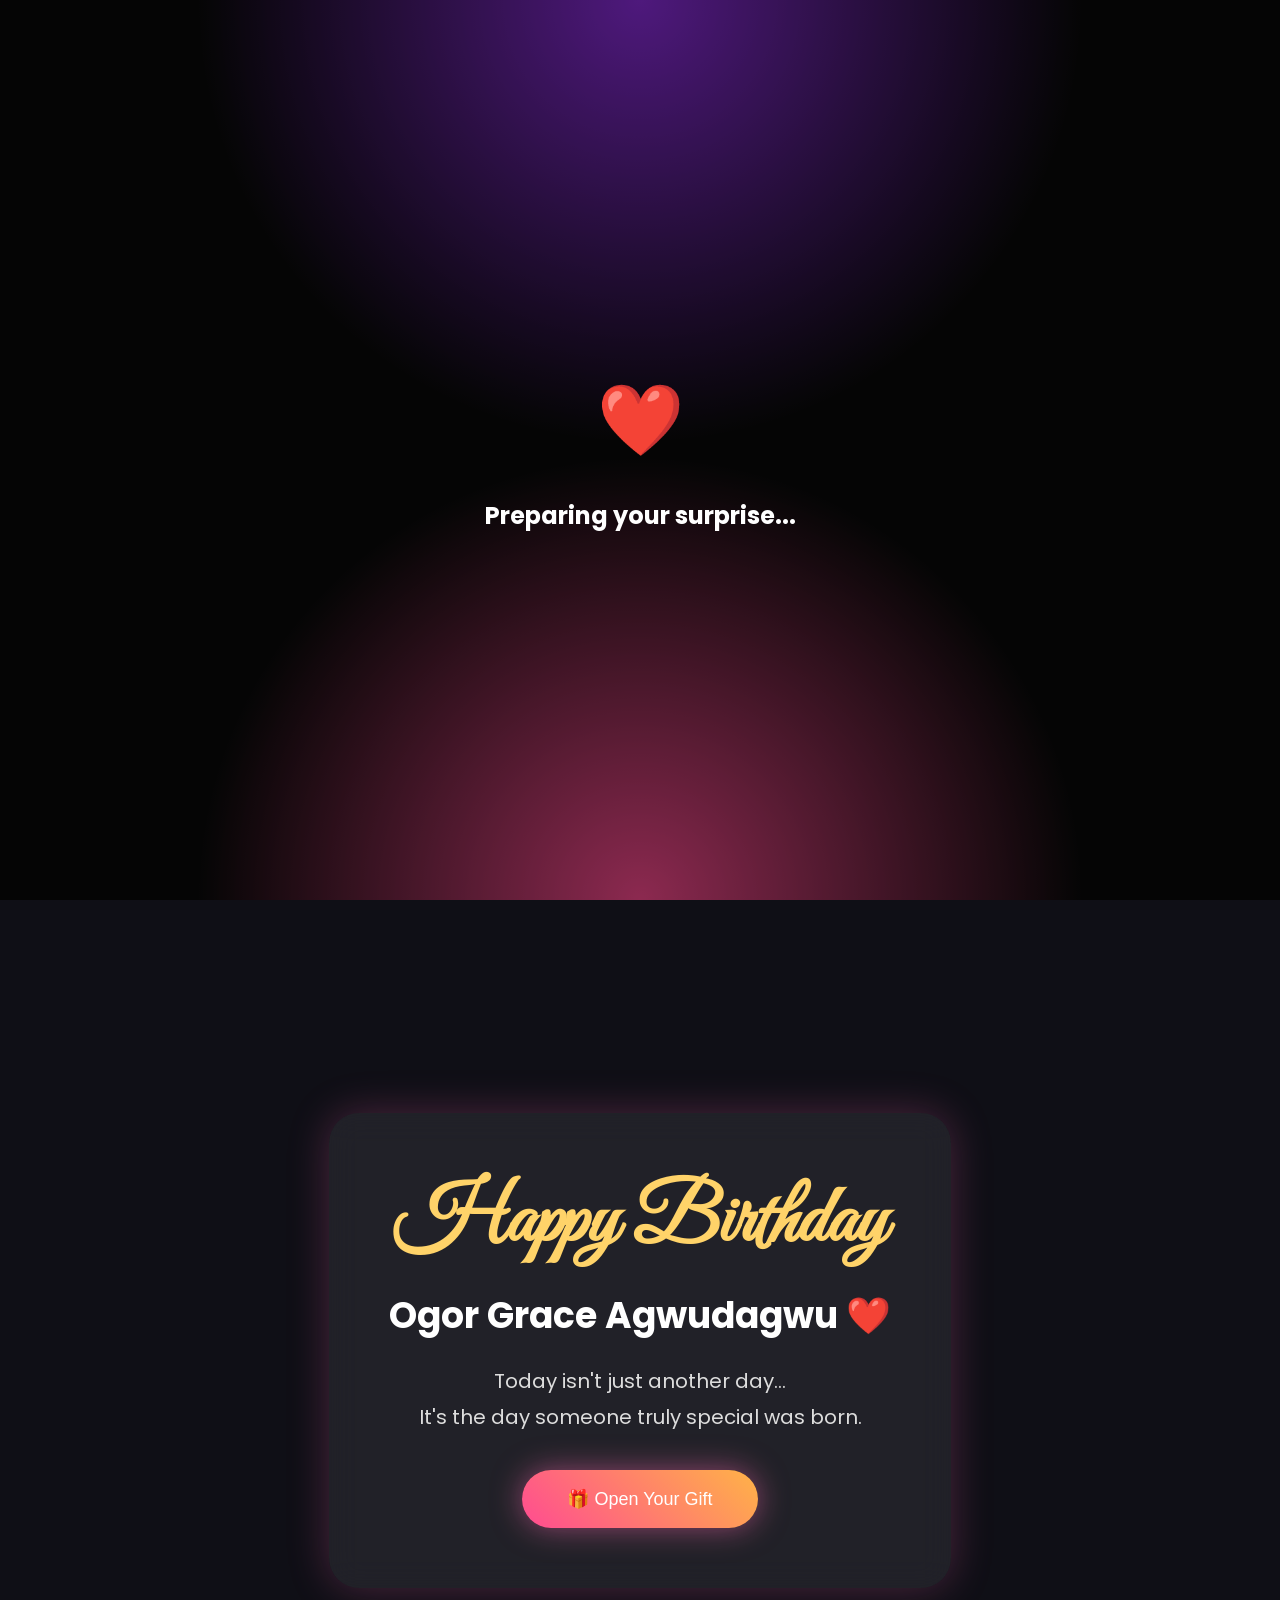
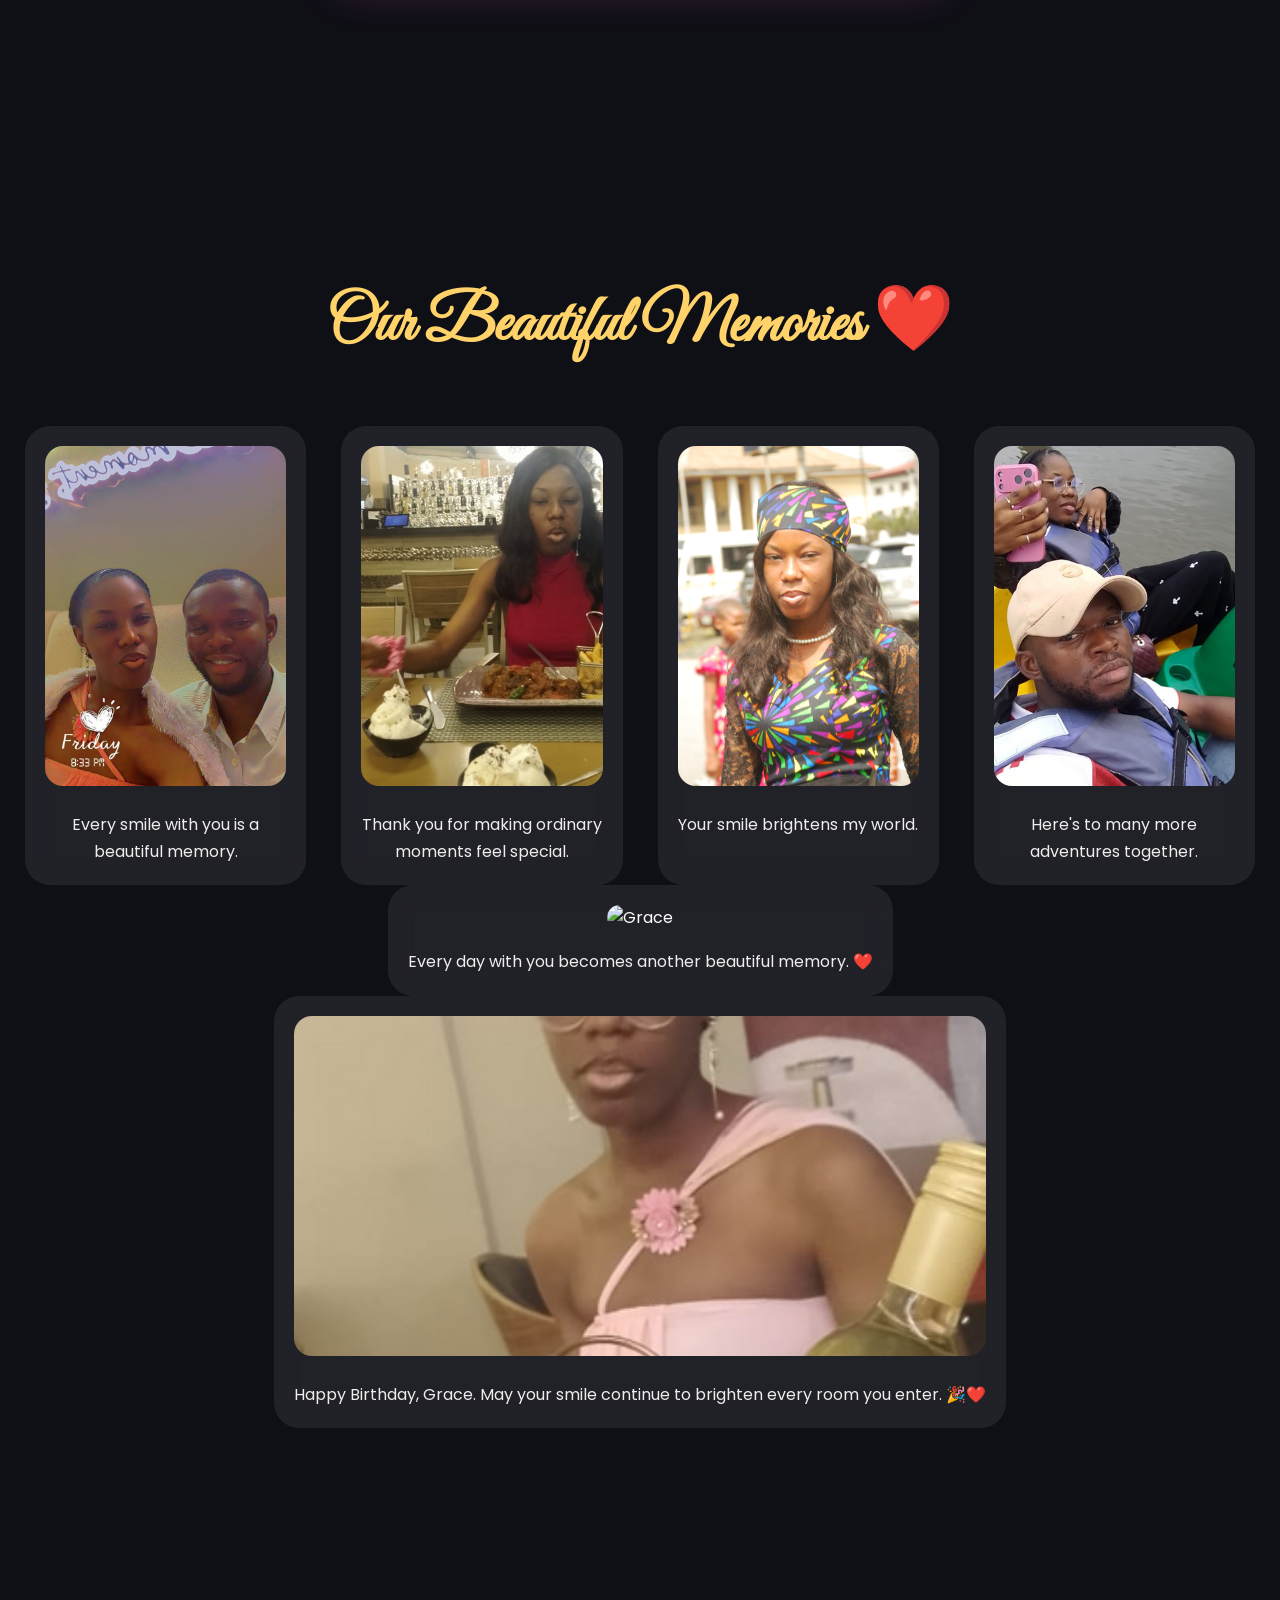
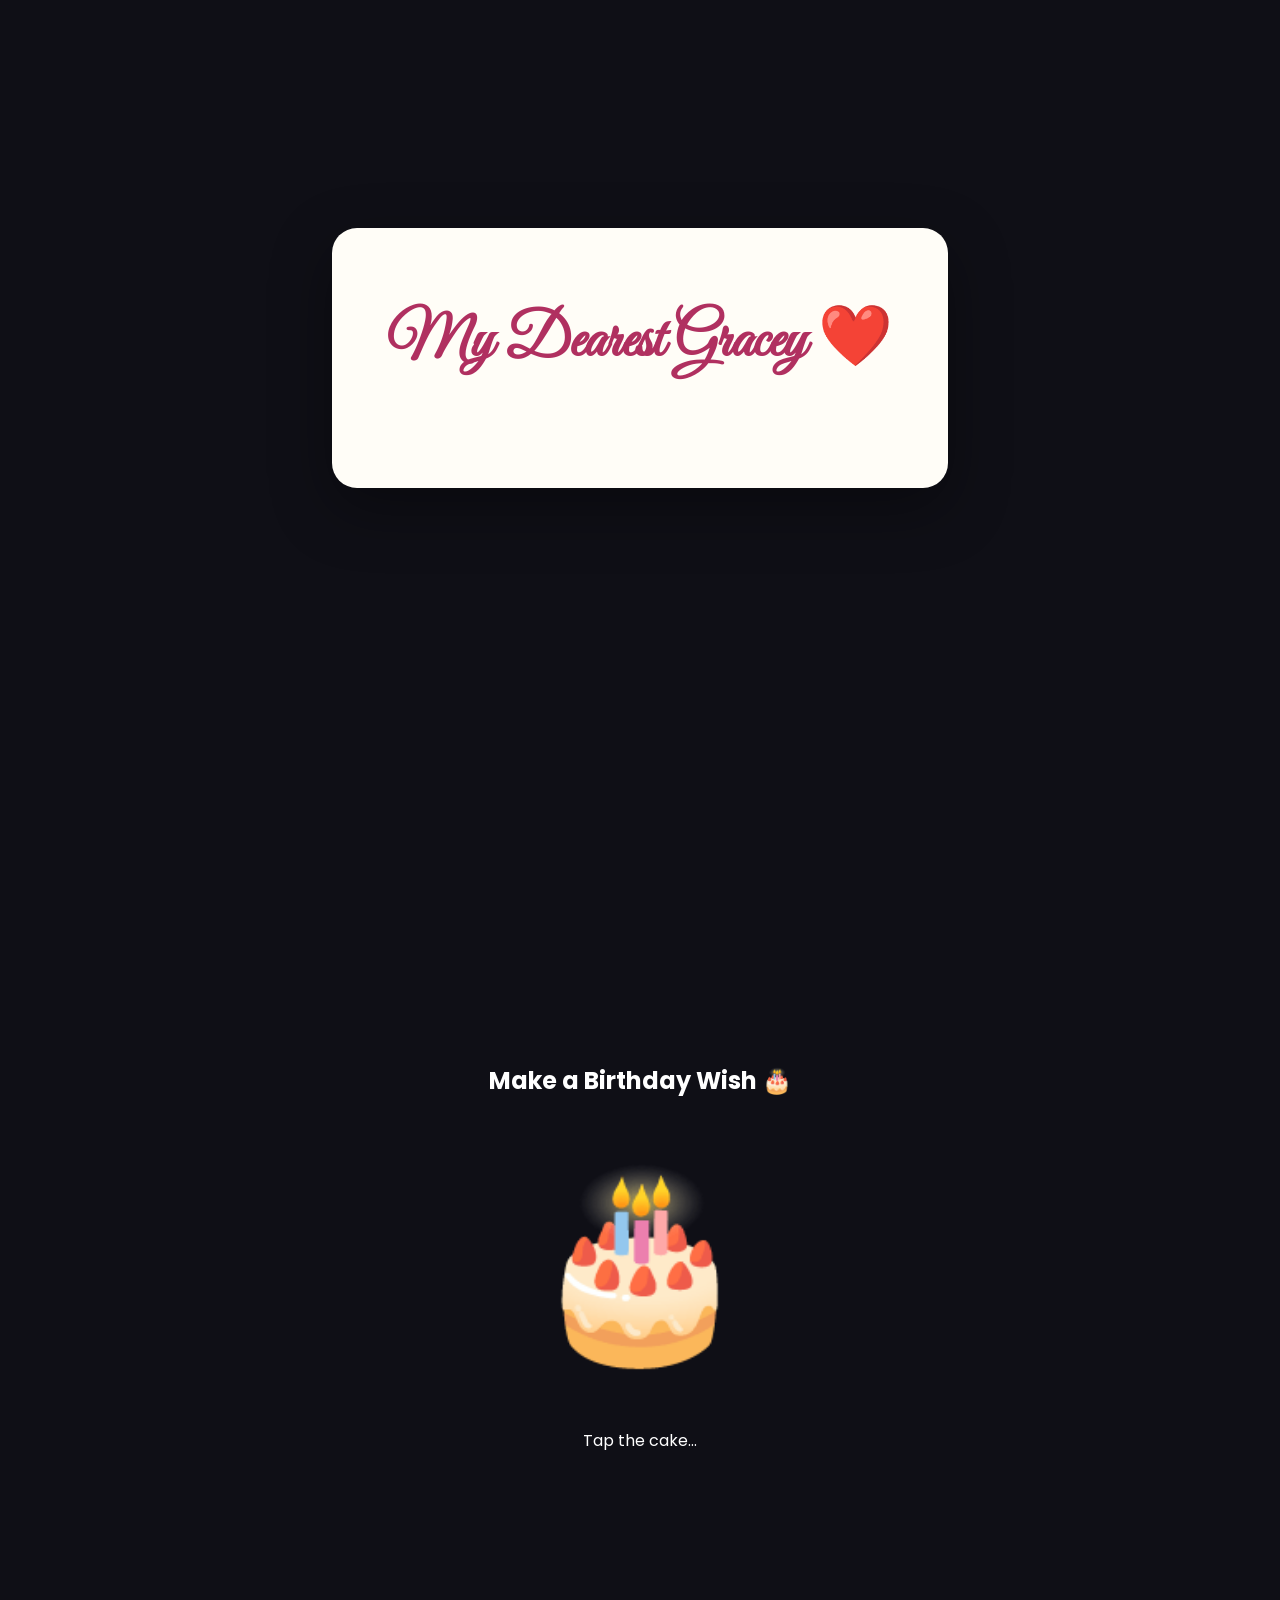
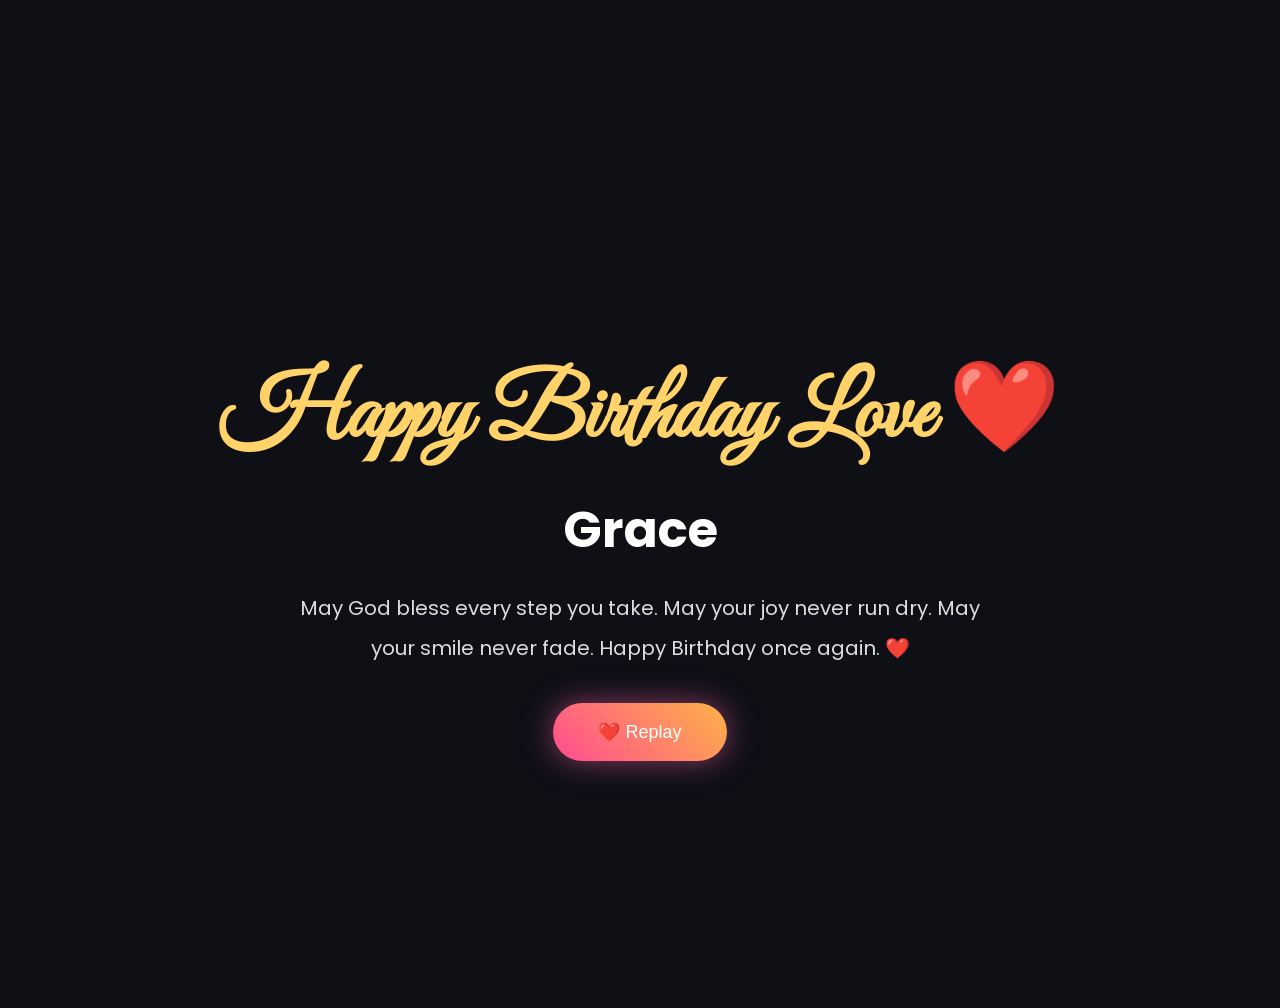
==== commit b7608ee2: "Revise index.html for birthday celebration Updated the HTML structure and content for Grace's birthd" ====
--- a/index.html
+++ b/index.html
@@ -101,7 +101,7 @@
 
 <div class="card">
 
-<img src="assets/images/photo4.jpg">
+<img src="assets/images/photo8.jpg">
 
 <p>Here's to many more adventures together.</p>
 
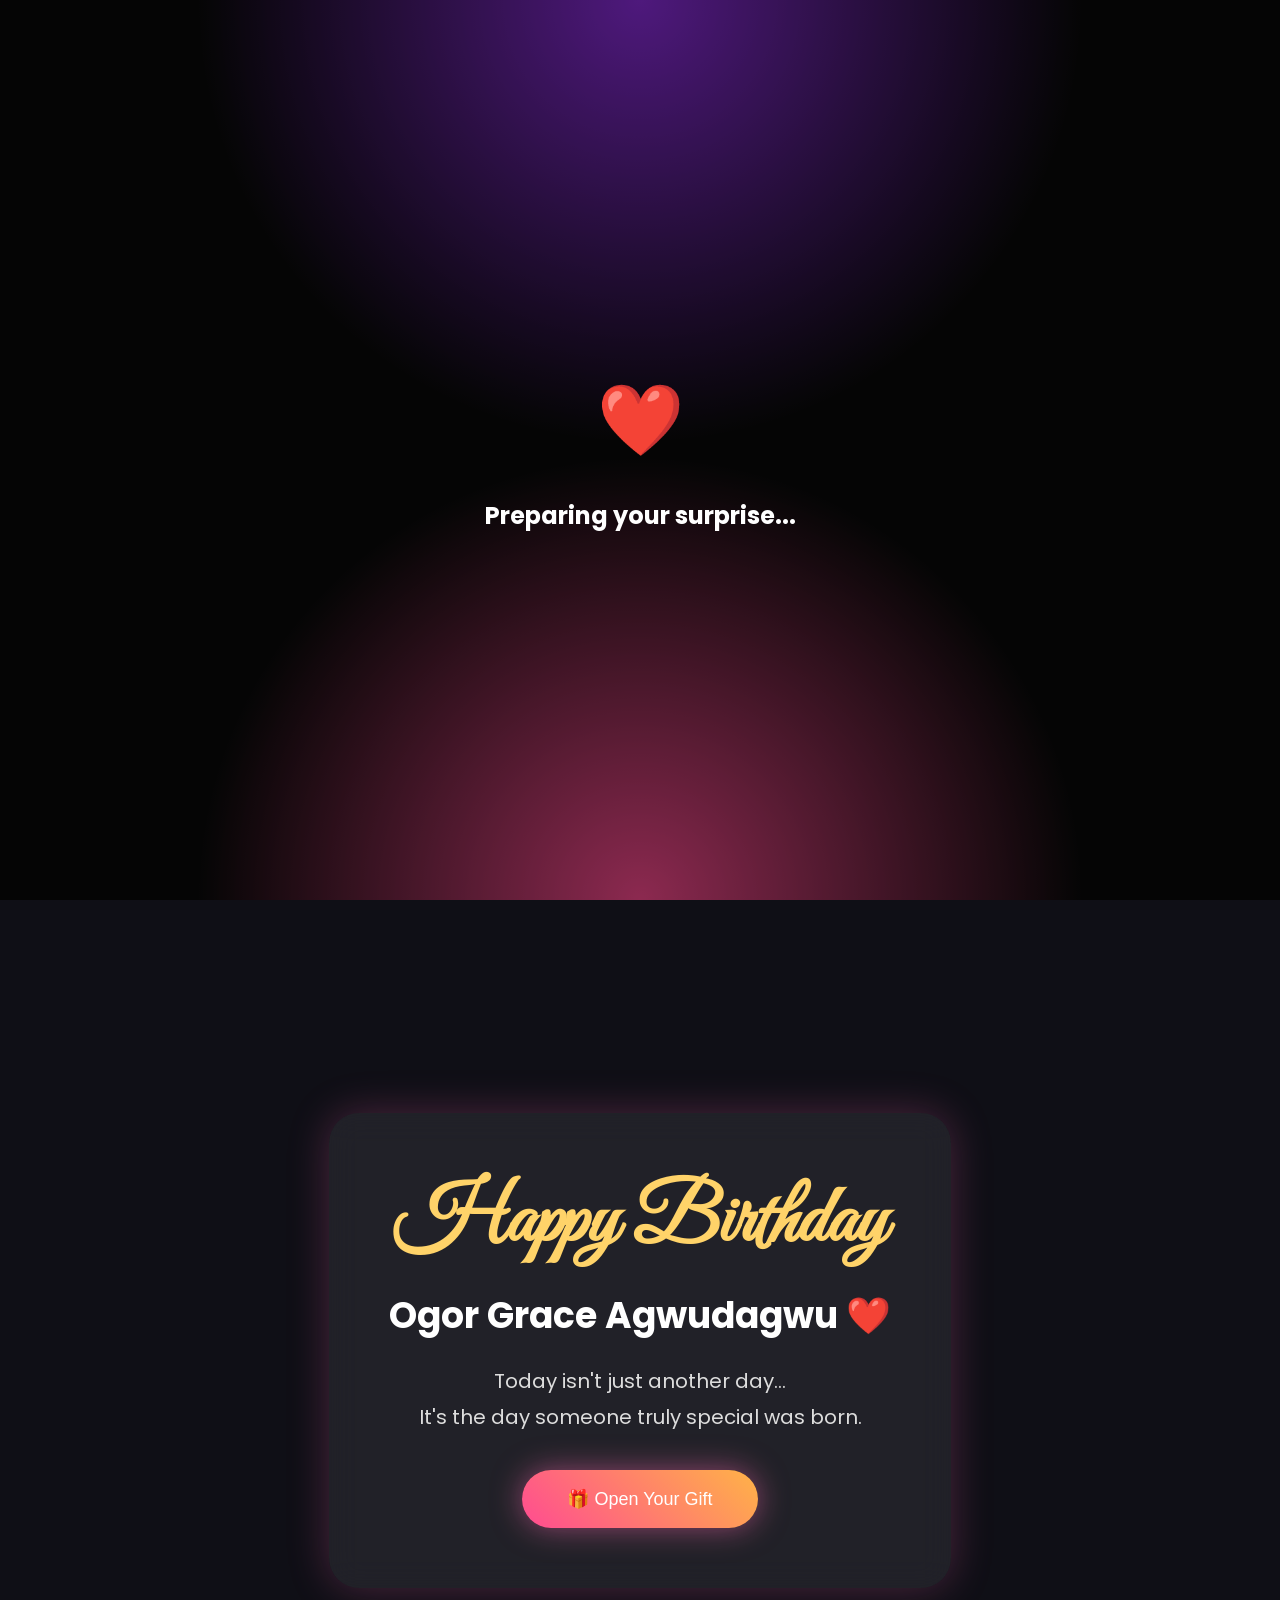
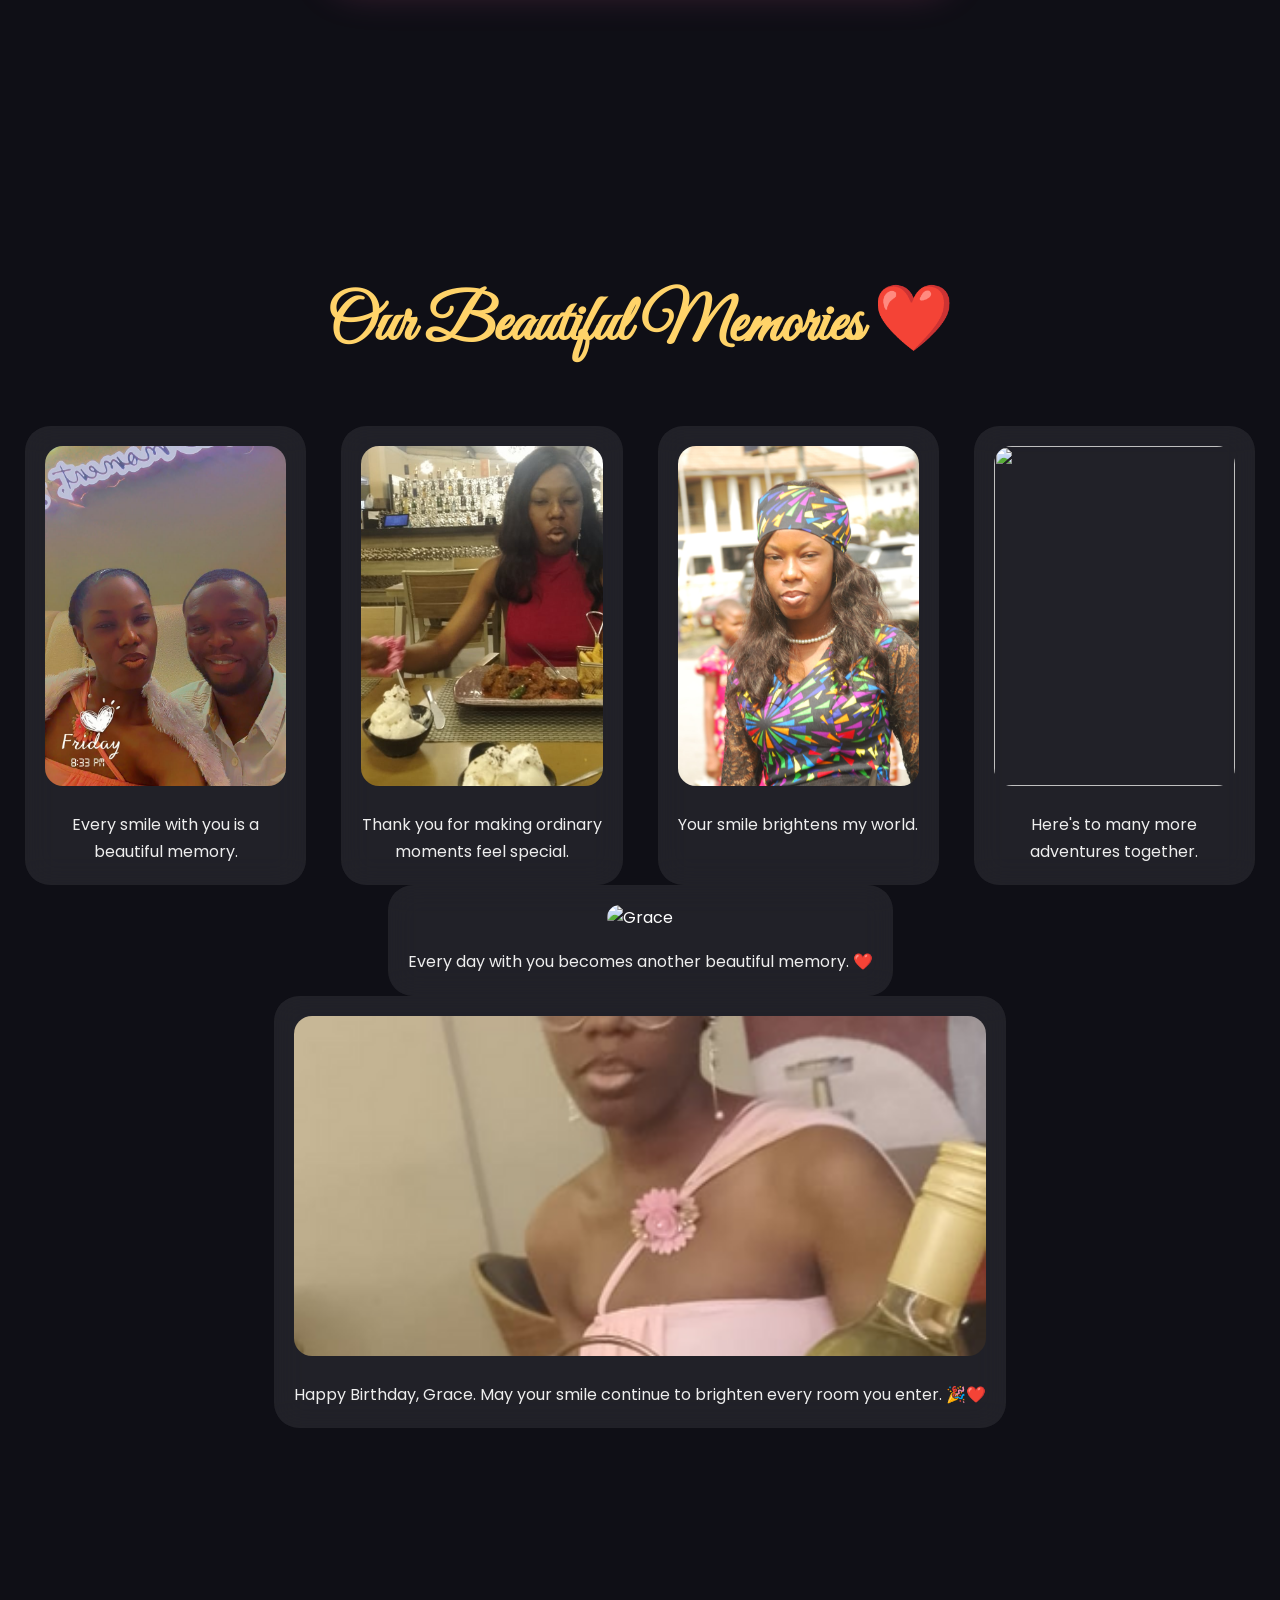
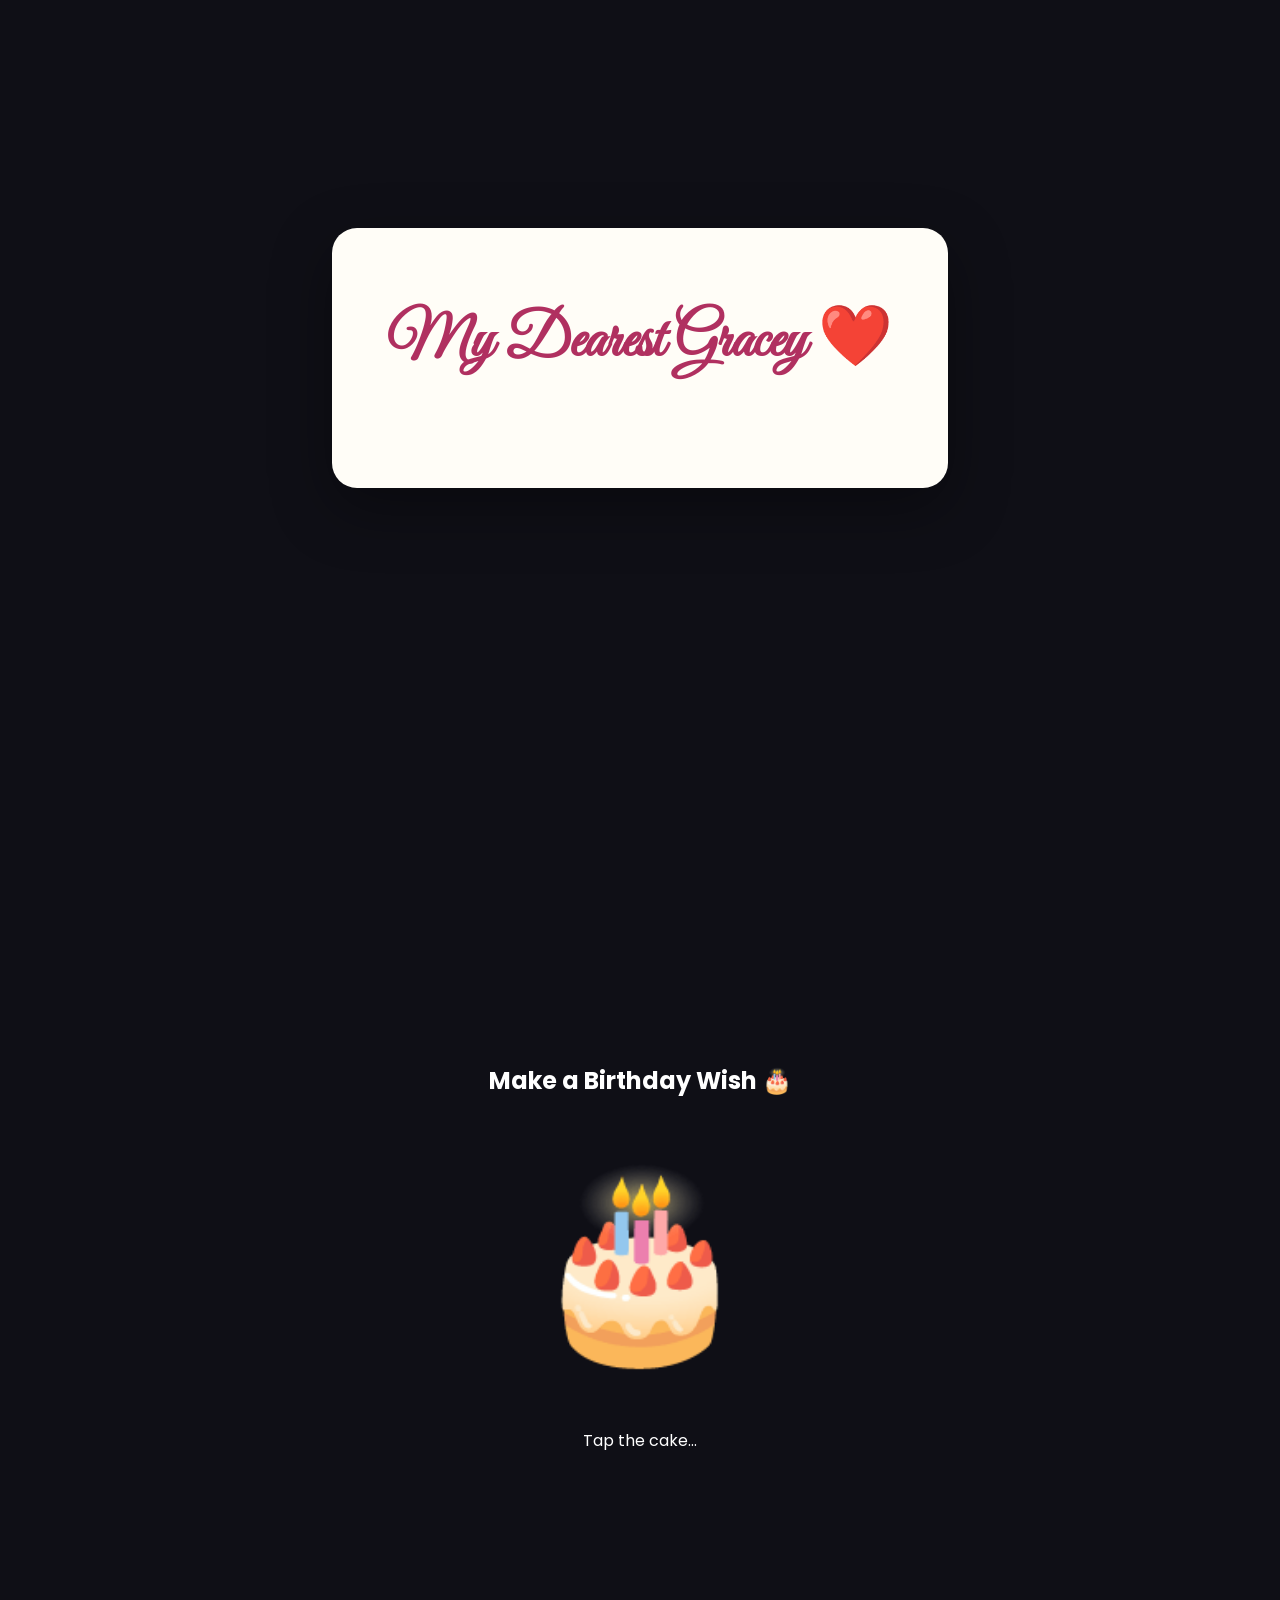
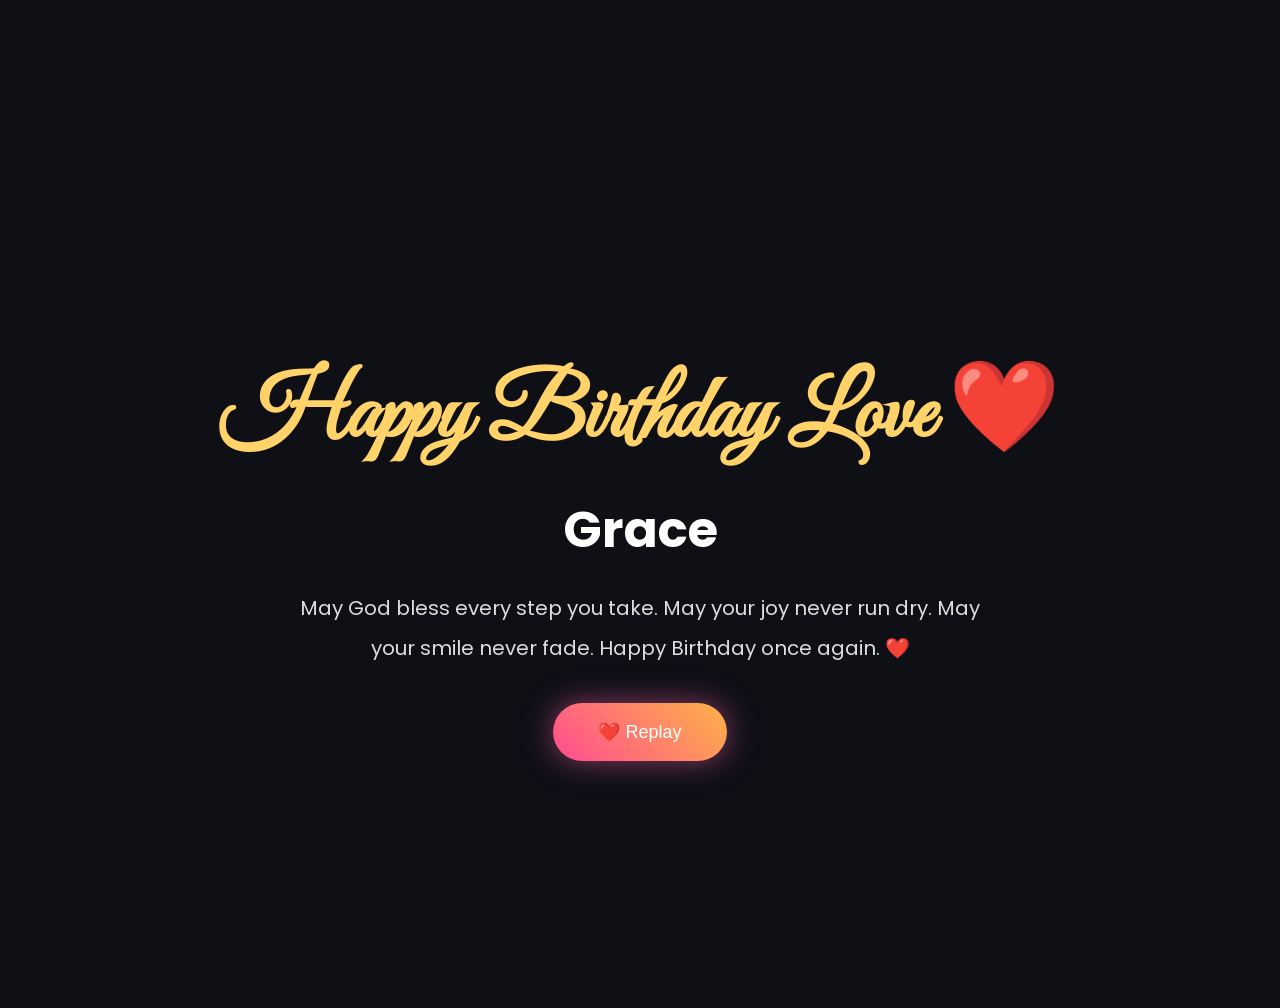
==== commit d1709e6d: "Fix HTML encoding issues in index.html" ====
--- a/index.html
+++ b/index.html
@@ -101,7 +101,7 @@
 
 <div class="card">
 
-<img src="assets/images/photo8.jpg">
+<img src="assets/images/photo4.jpg">
 
 <p>Here's to many more adventures together.</p>
 
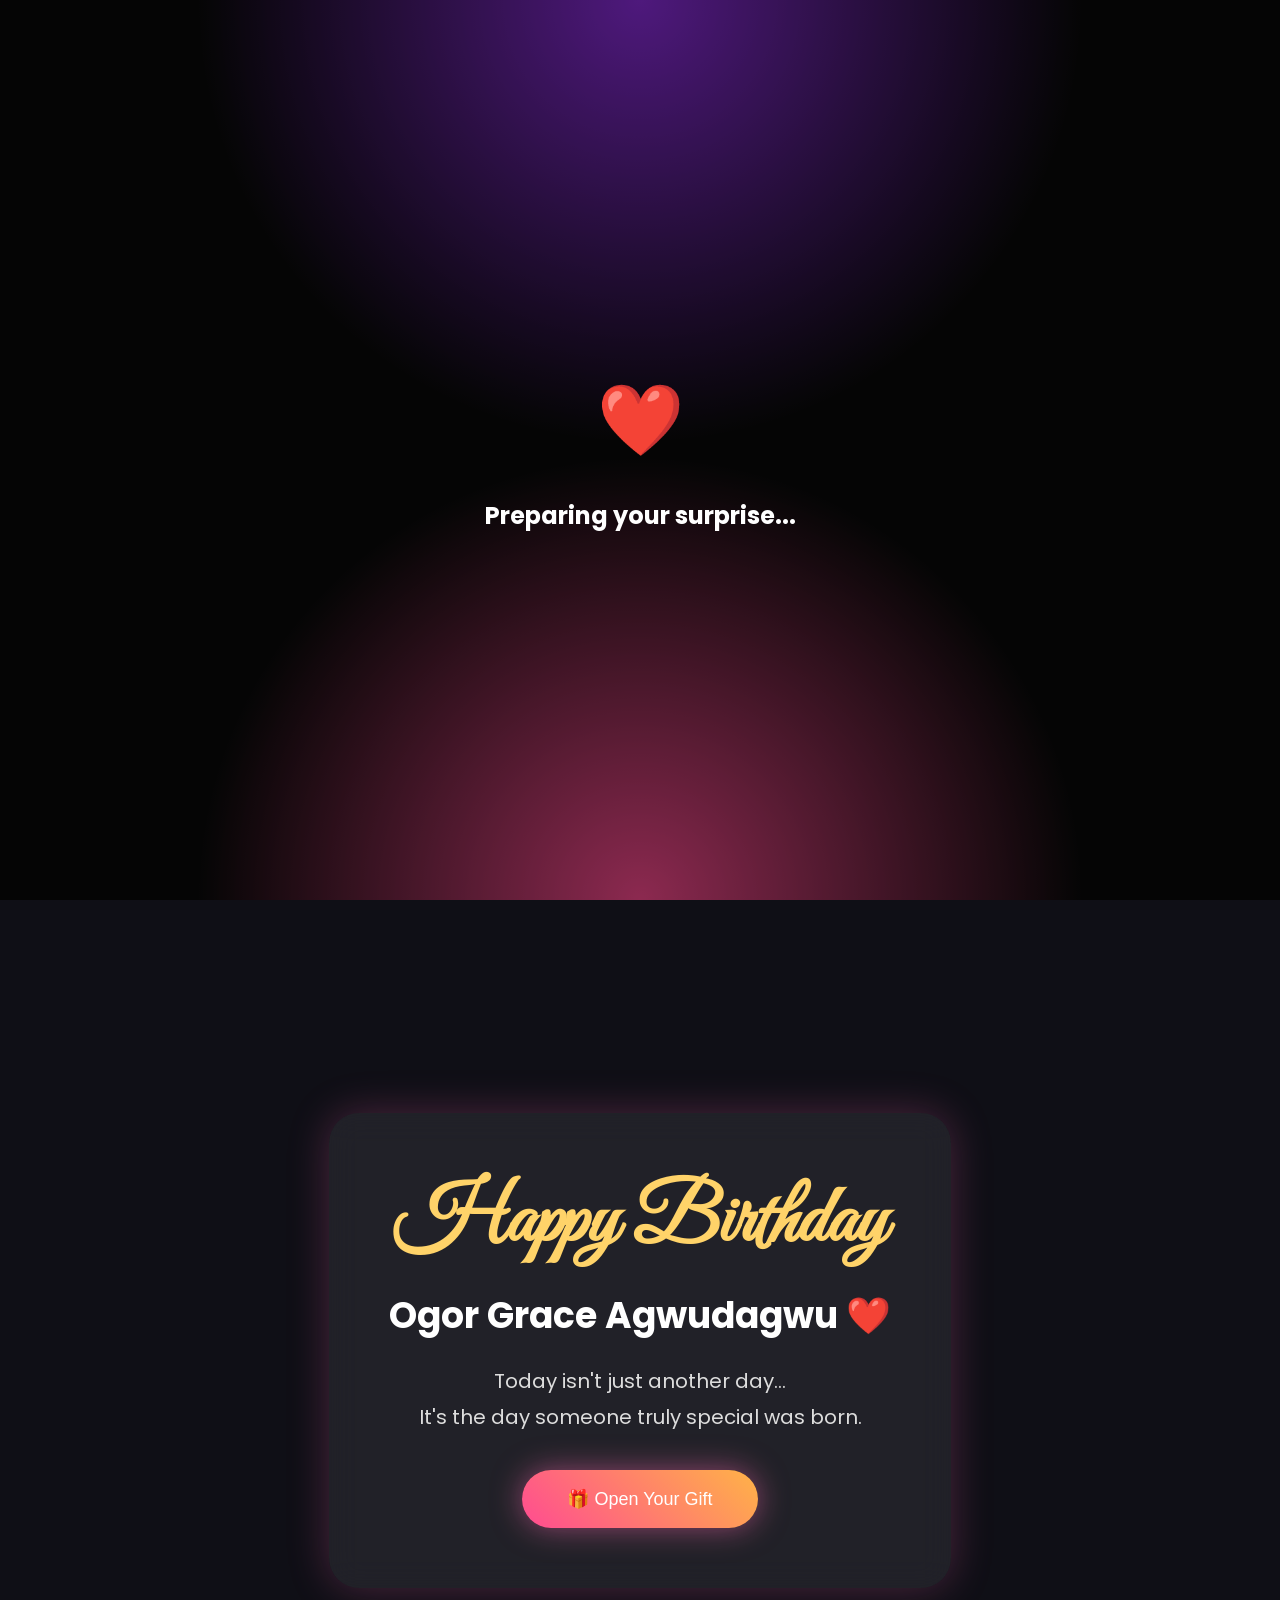
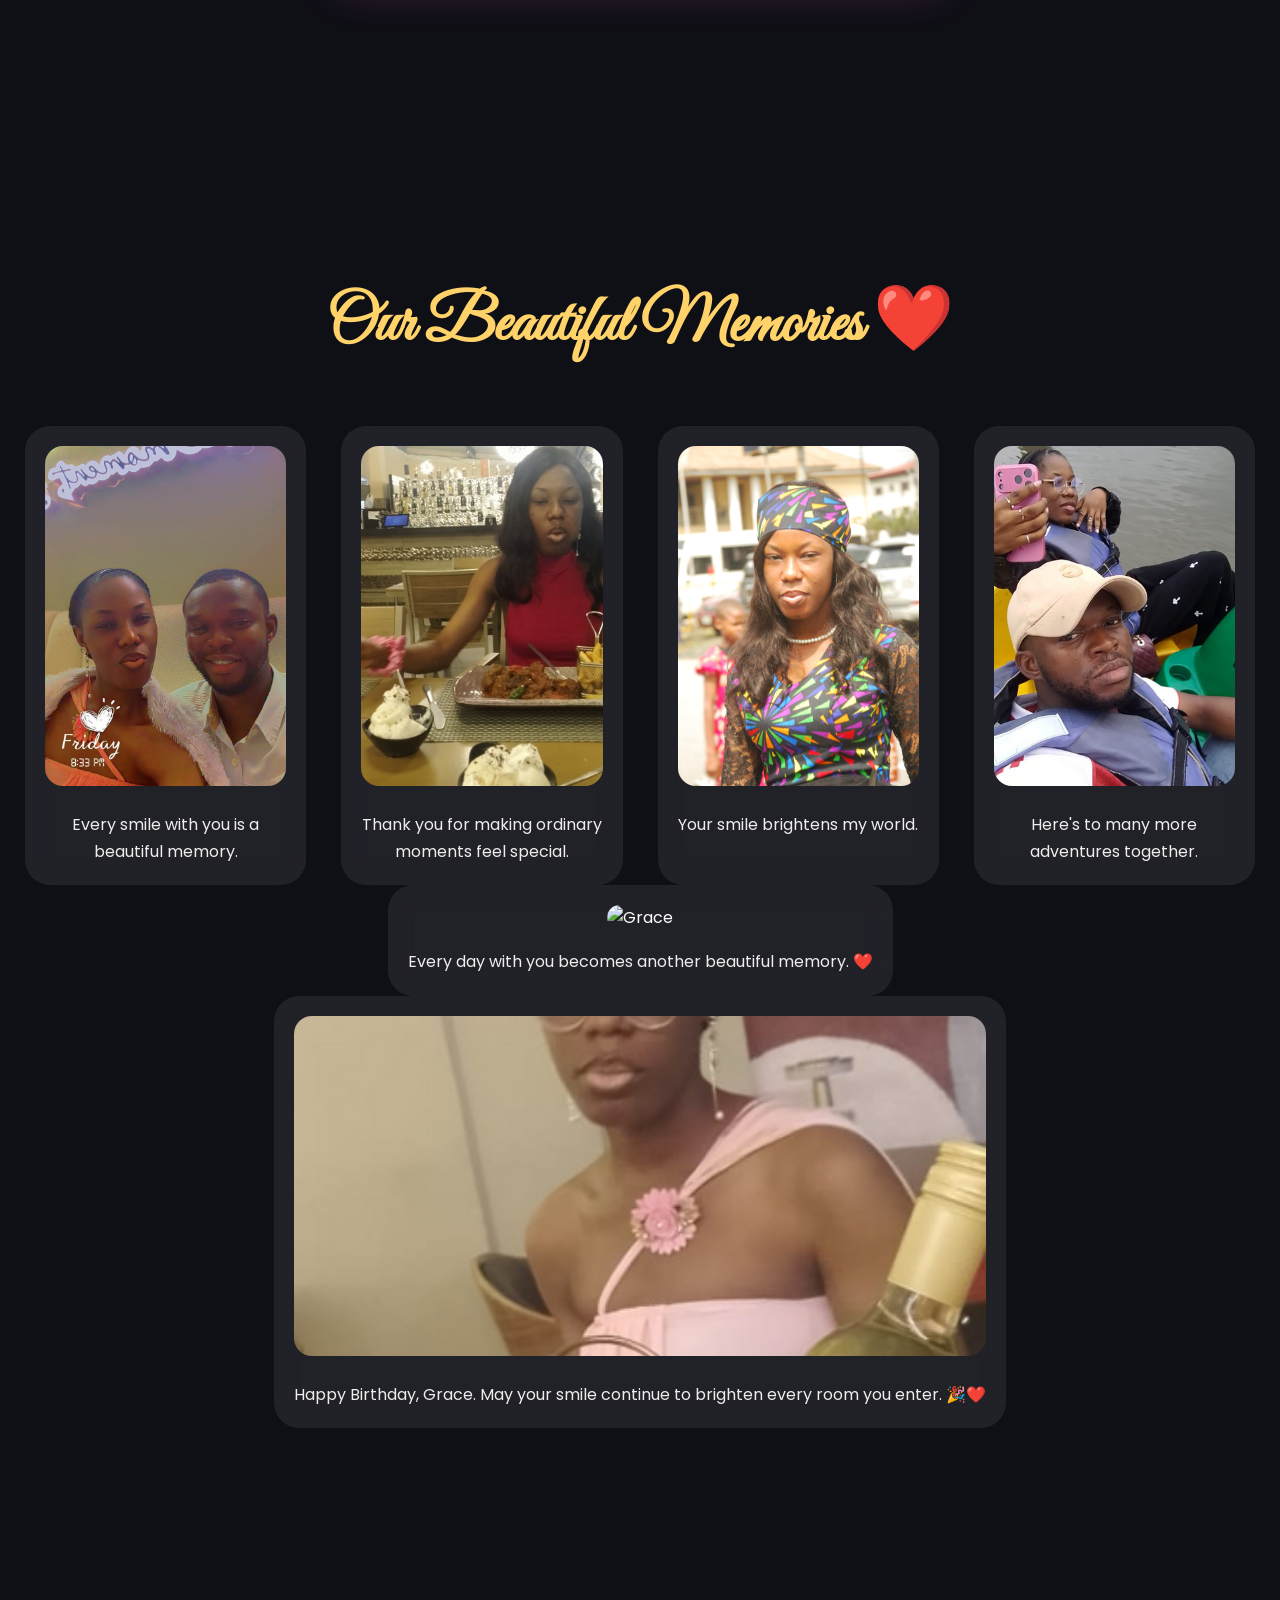
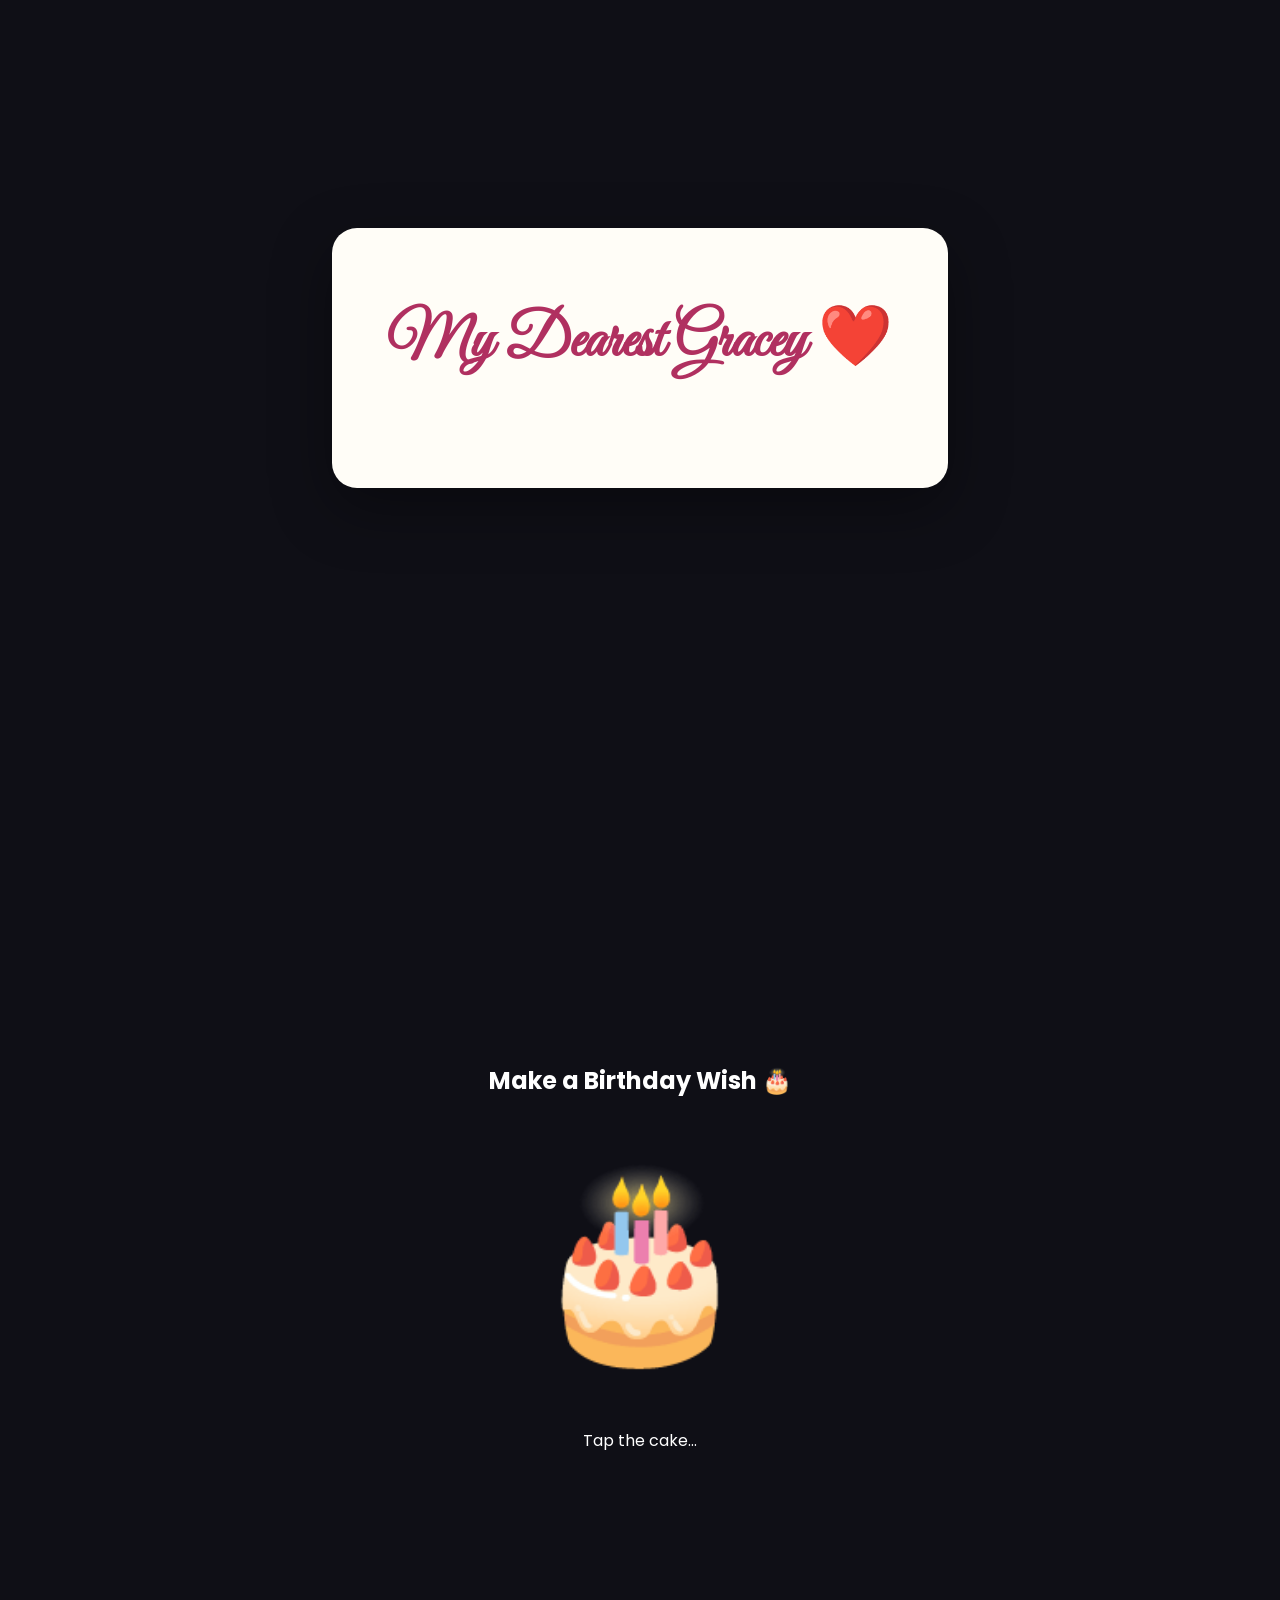
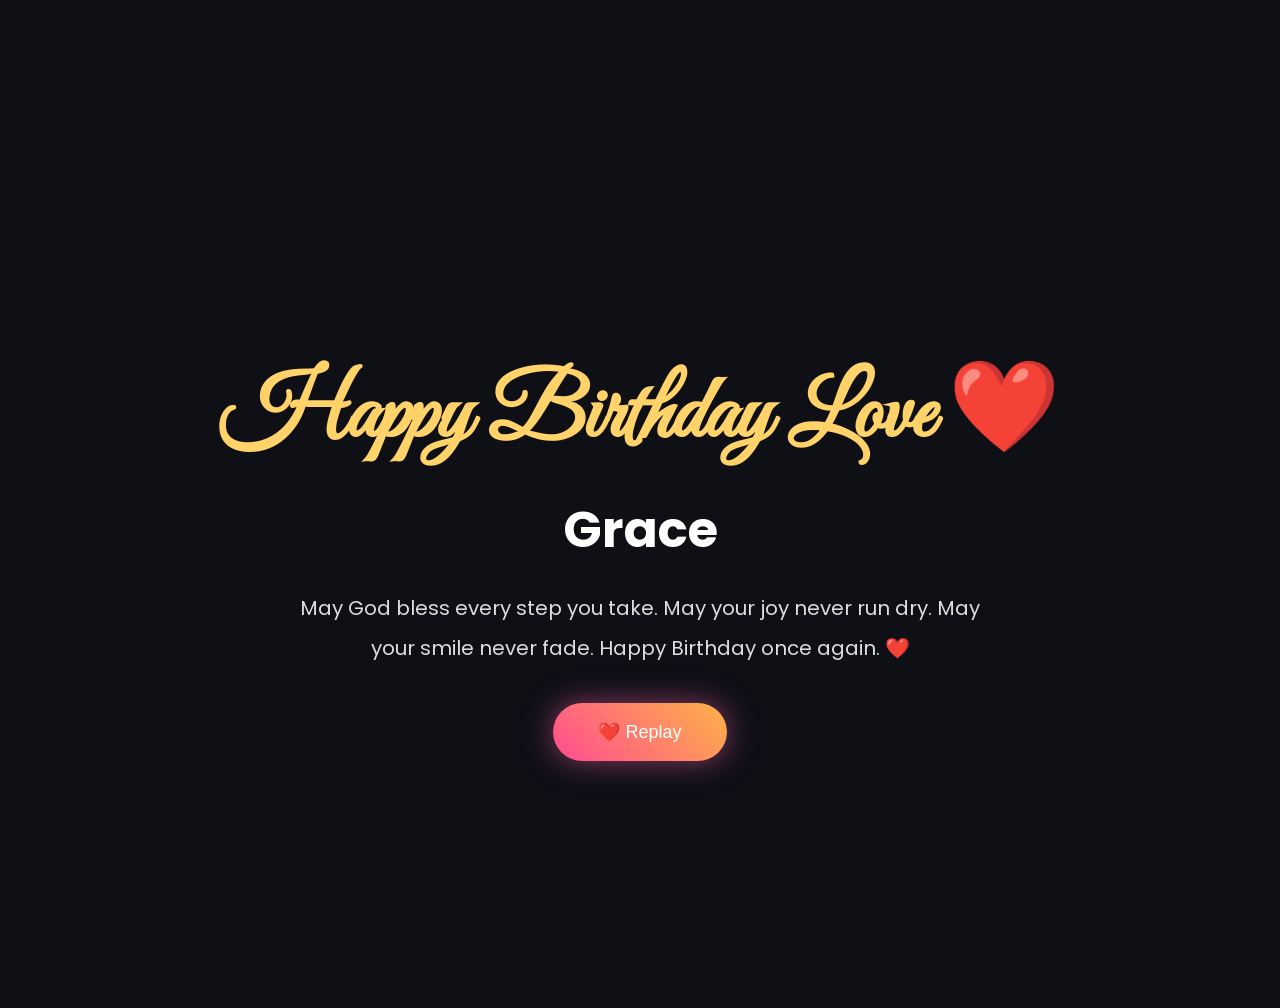
==== commit c2abb84c: "Fix HTML formatting and update photo references" ====
--- a/index.html
+++ b/index.html
@@ -101,7 +101,7 @@
 
 <div class="card">
 
-<img src="assets/images/photo4.jpg">
+<img src="assets/images/photo8.jpg">
 
 <p>Here's to many more adventures together.</p>
 
